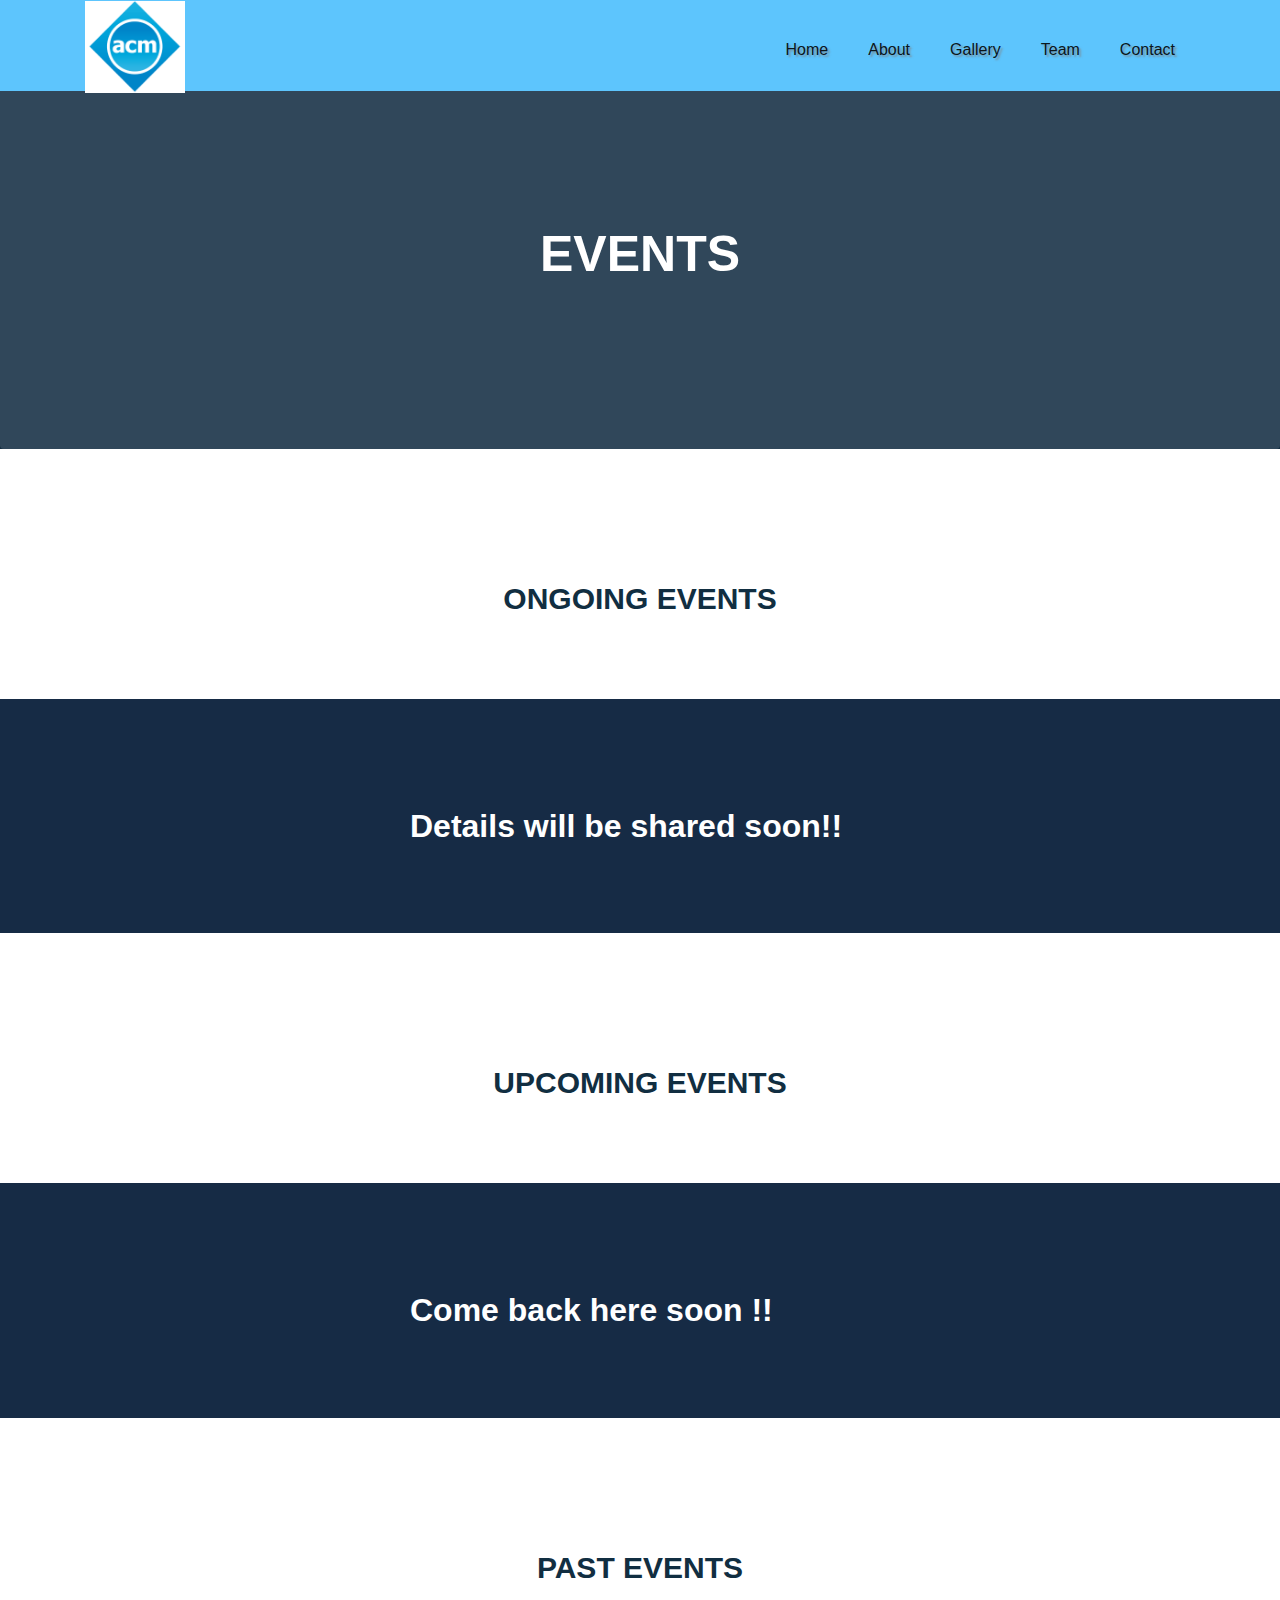
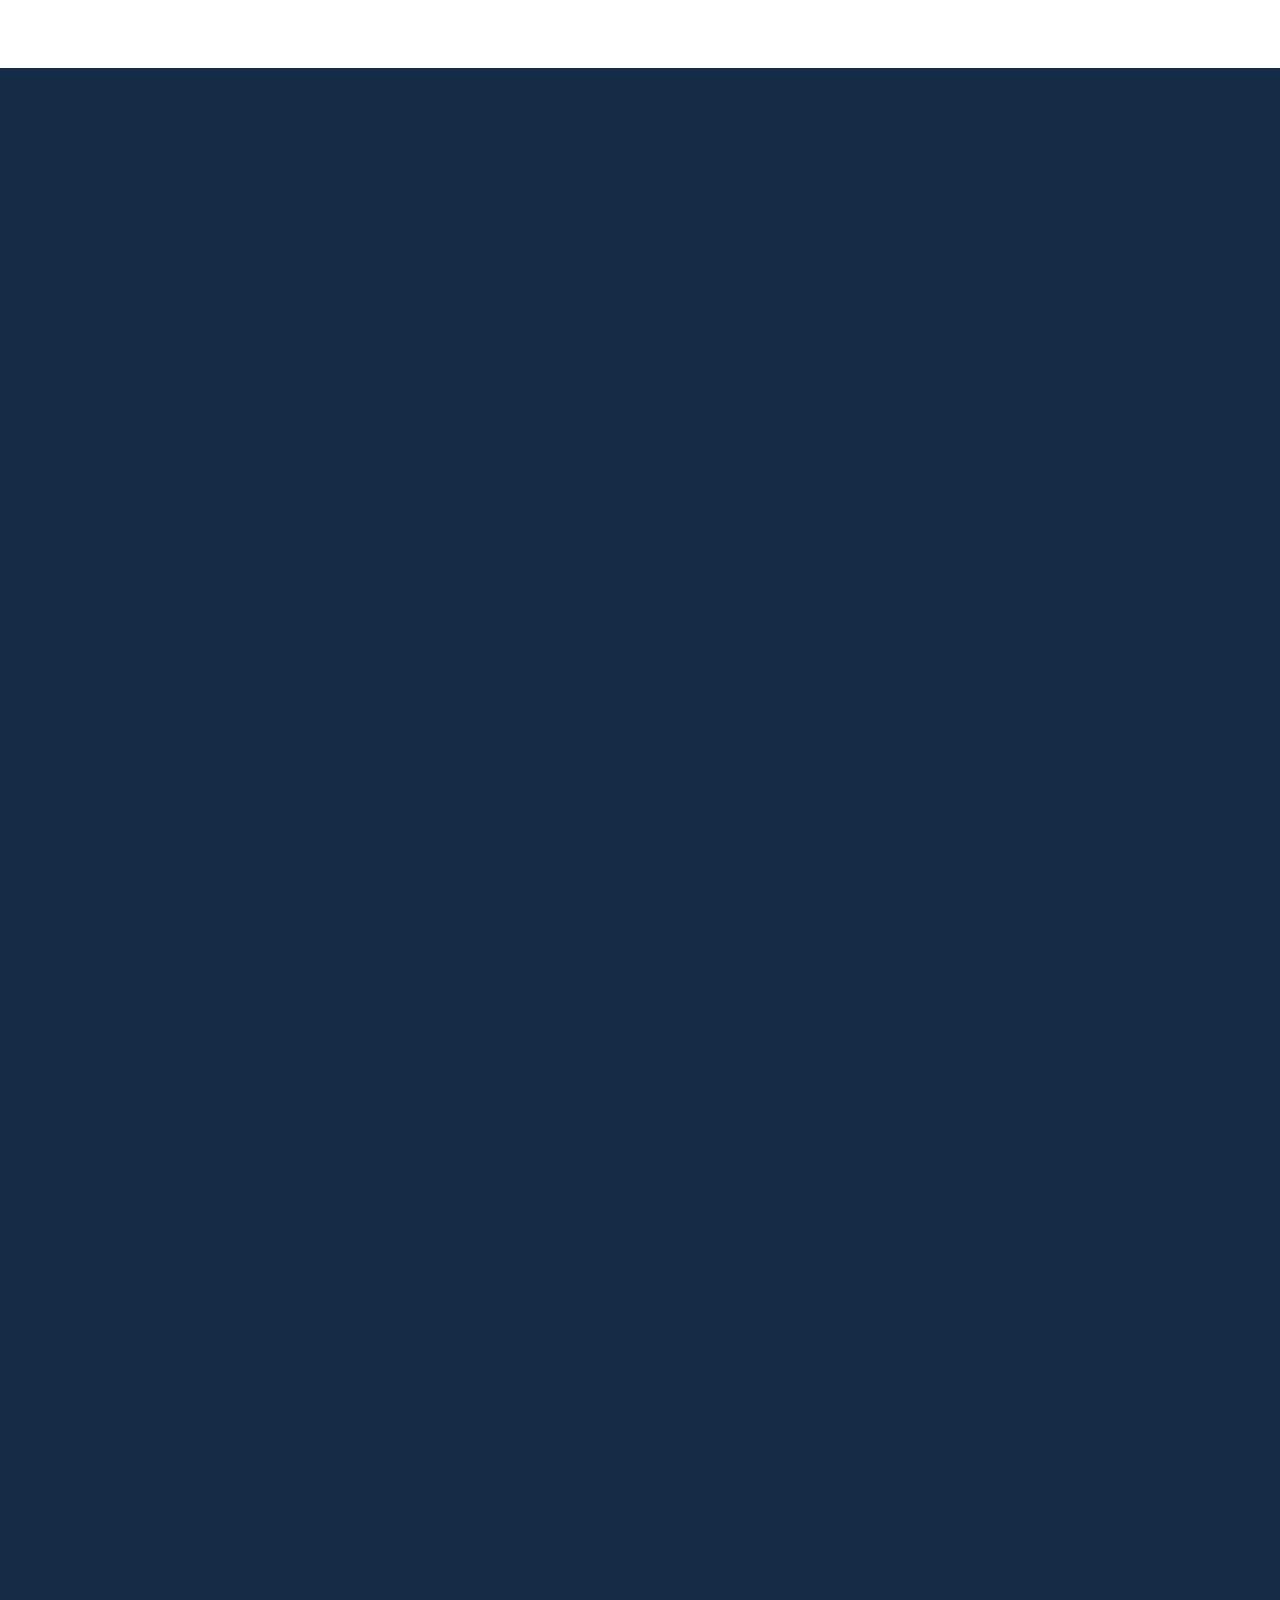
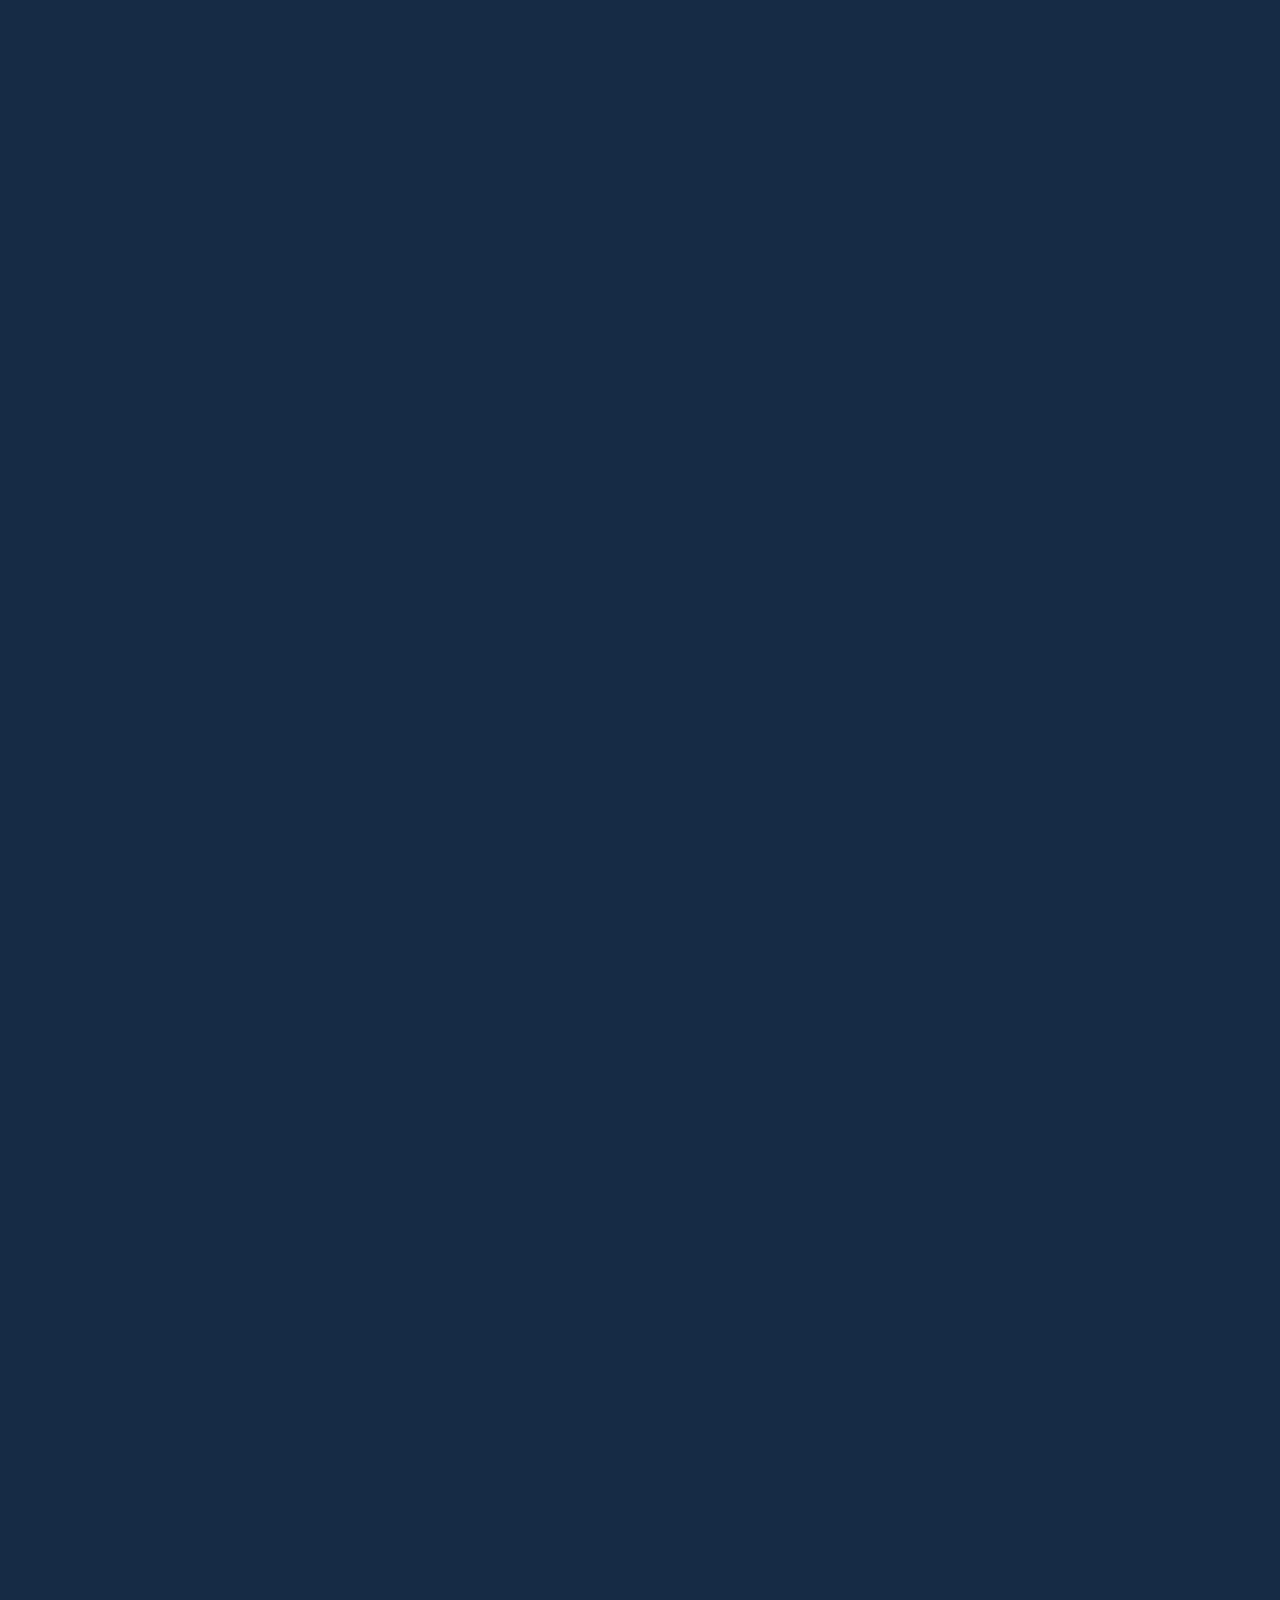
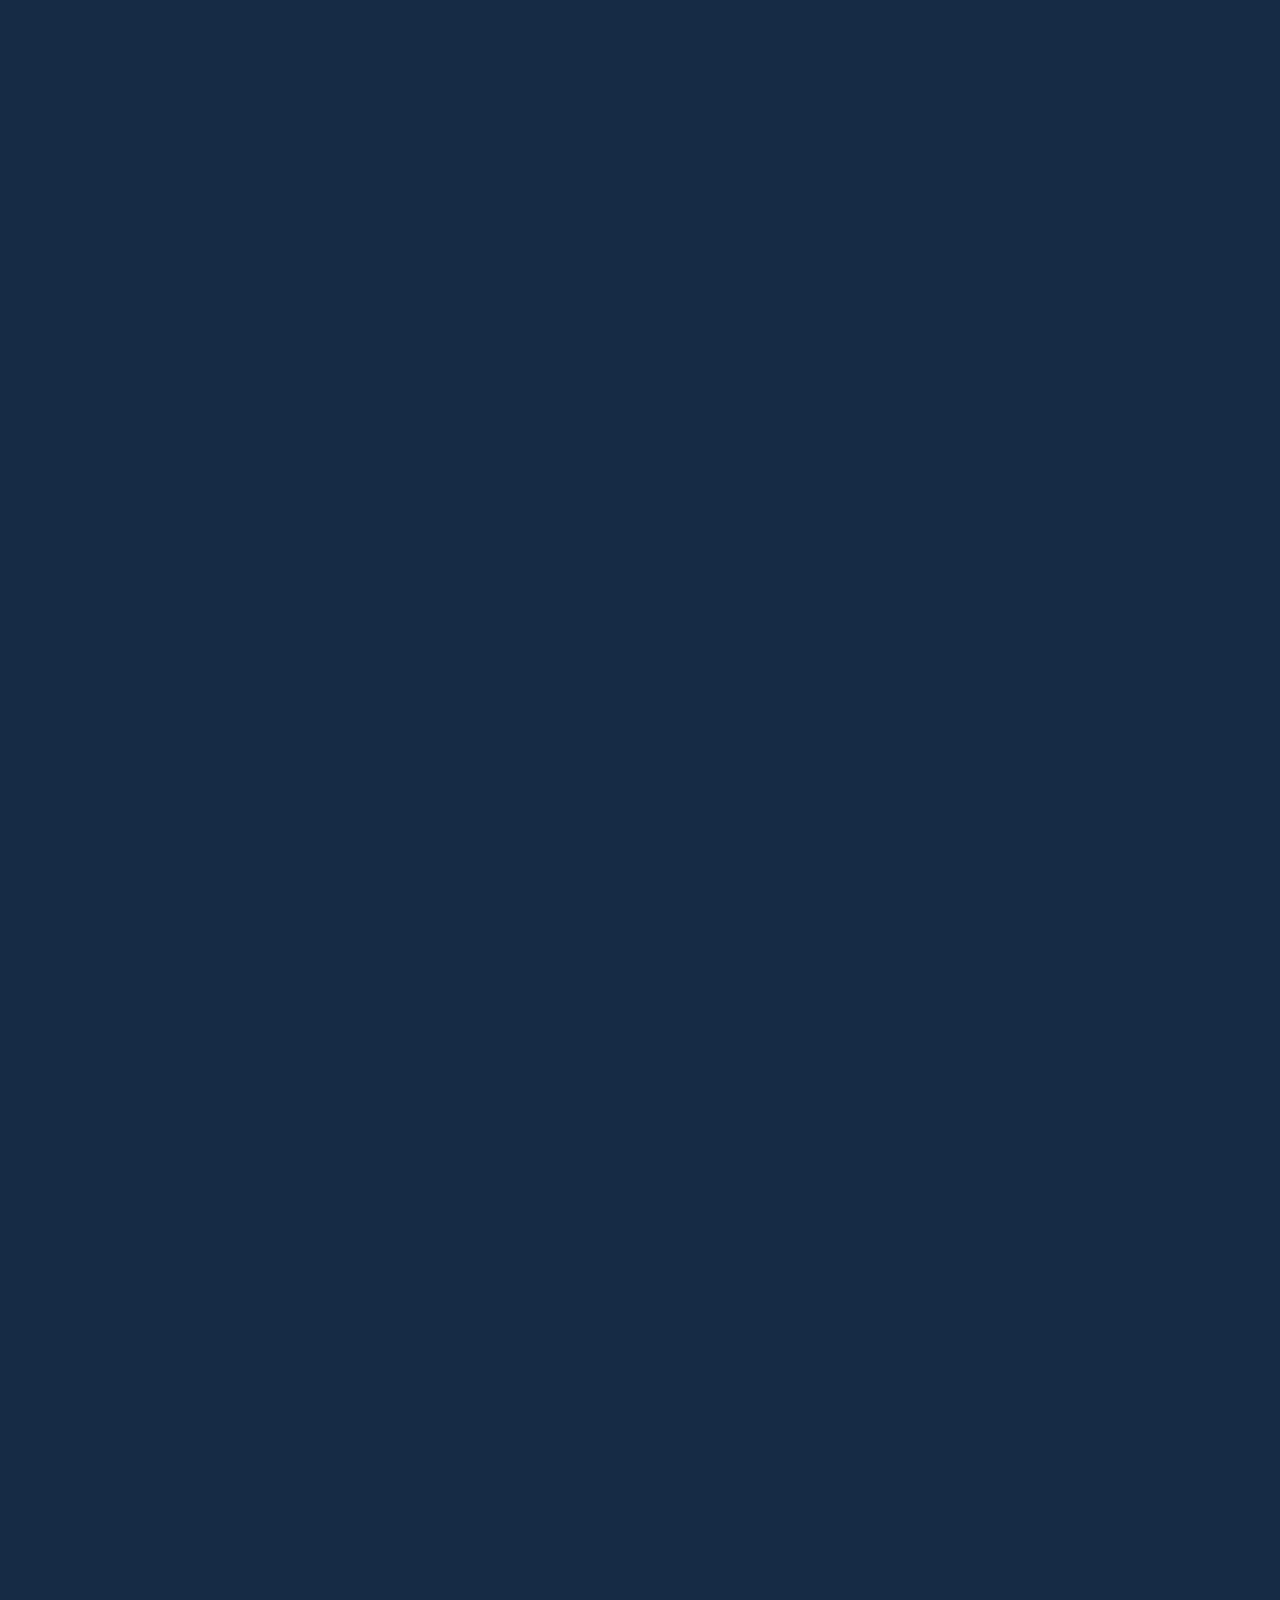
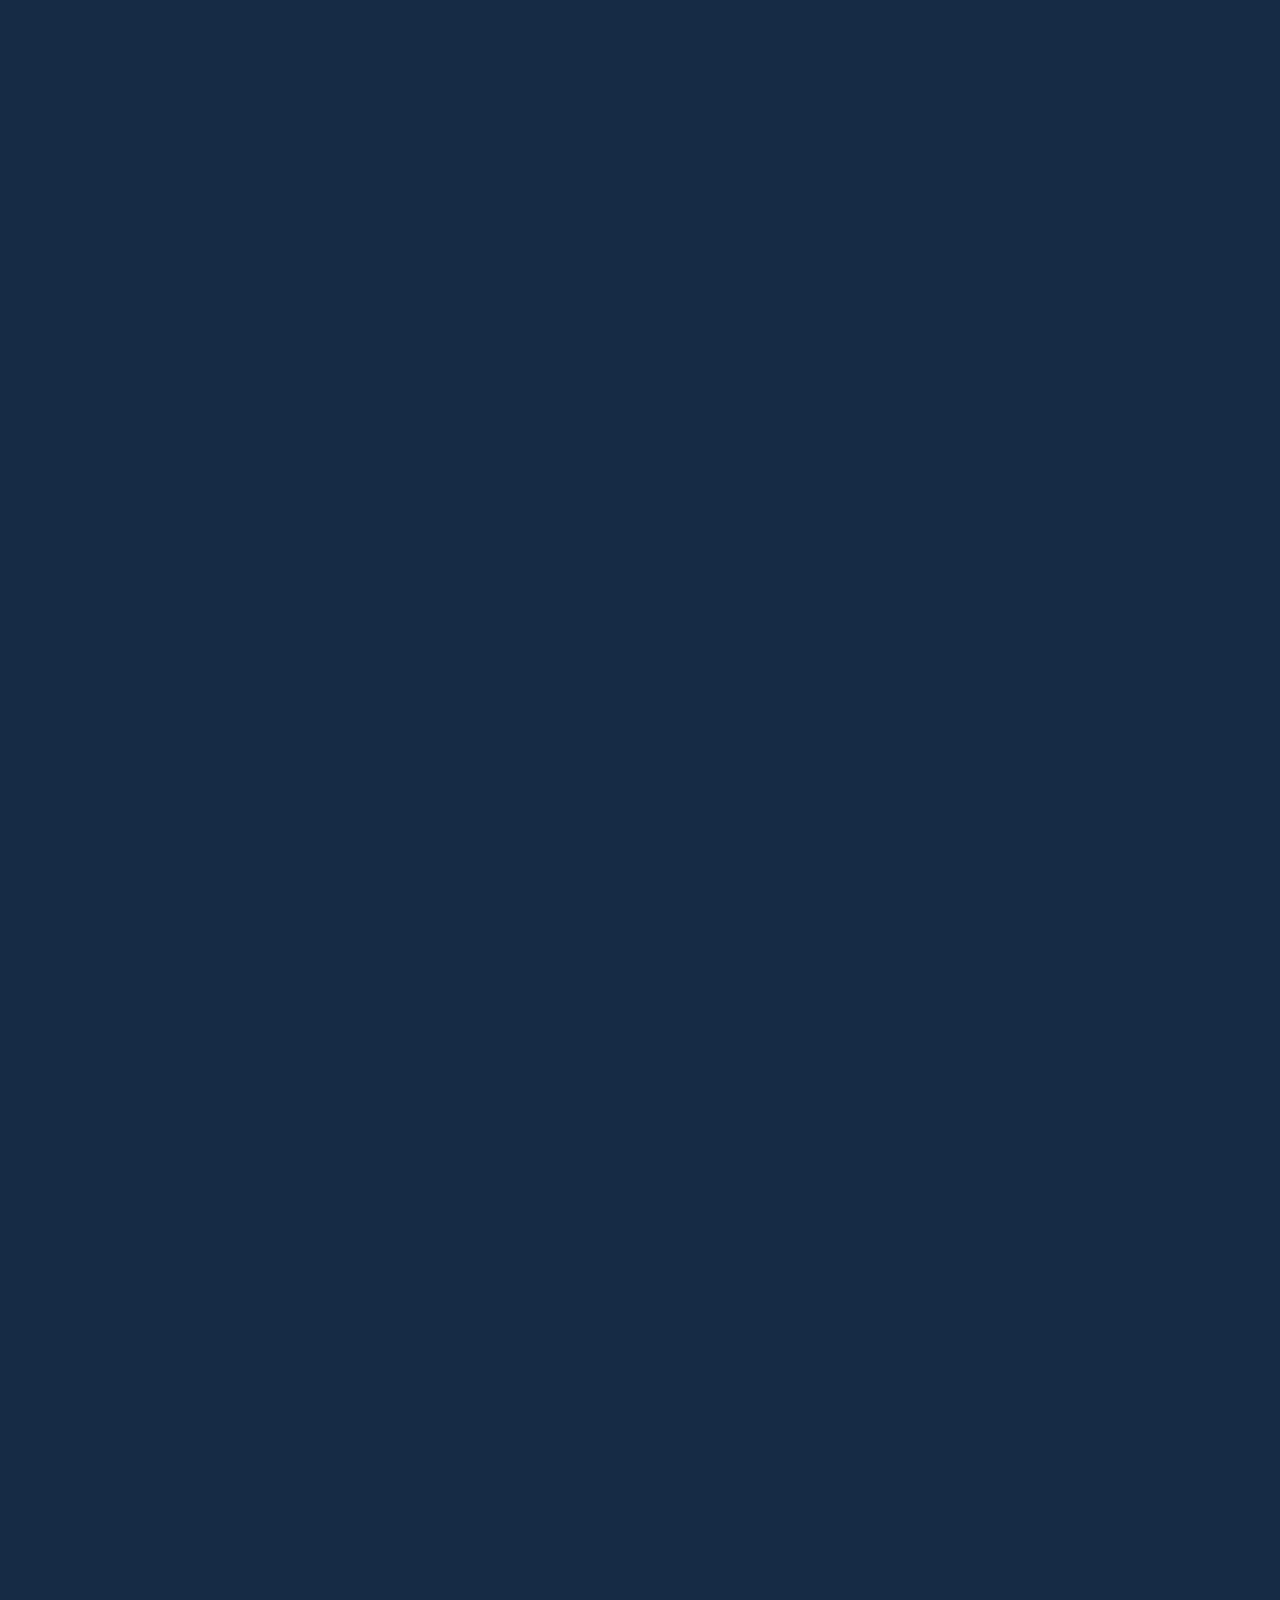
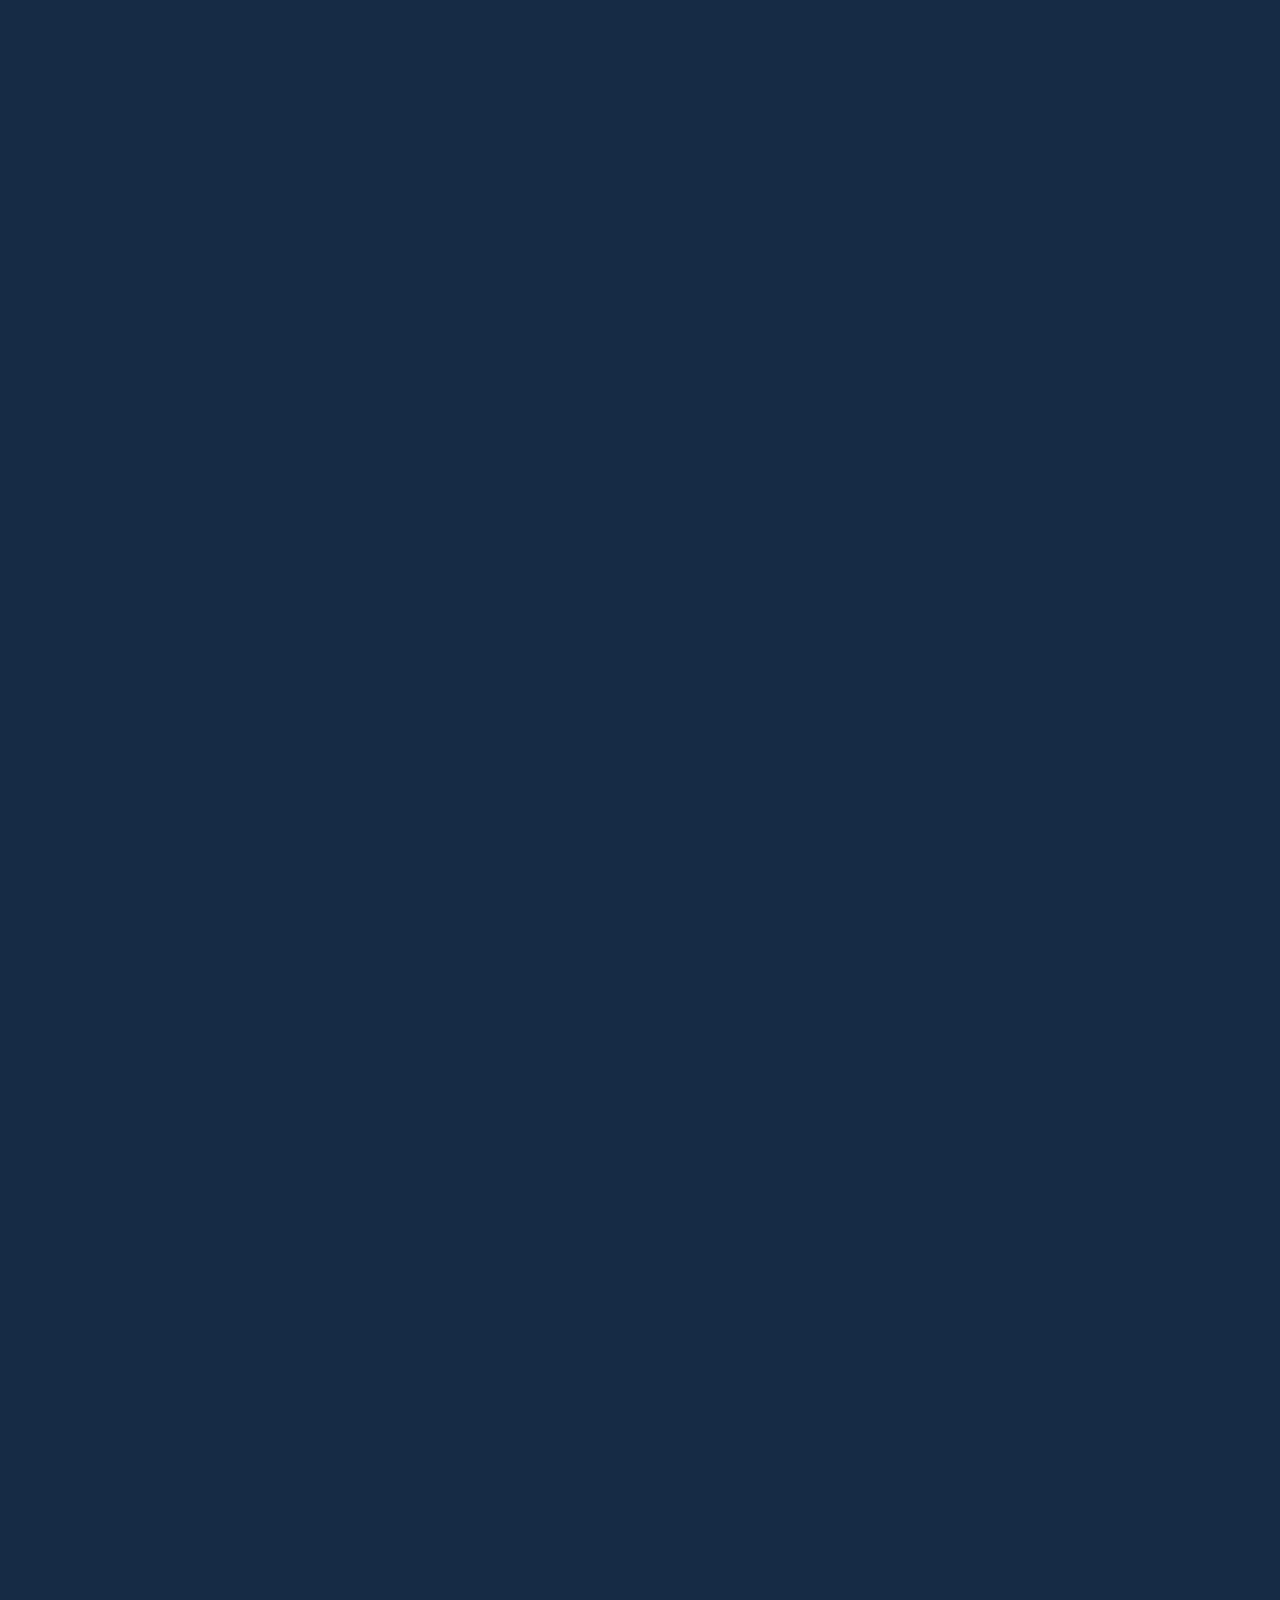
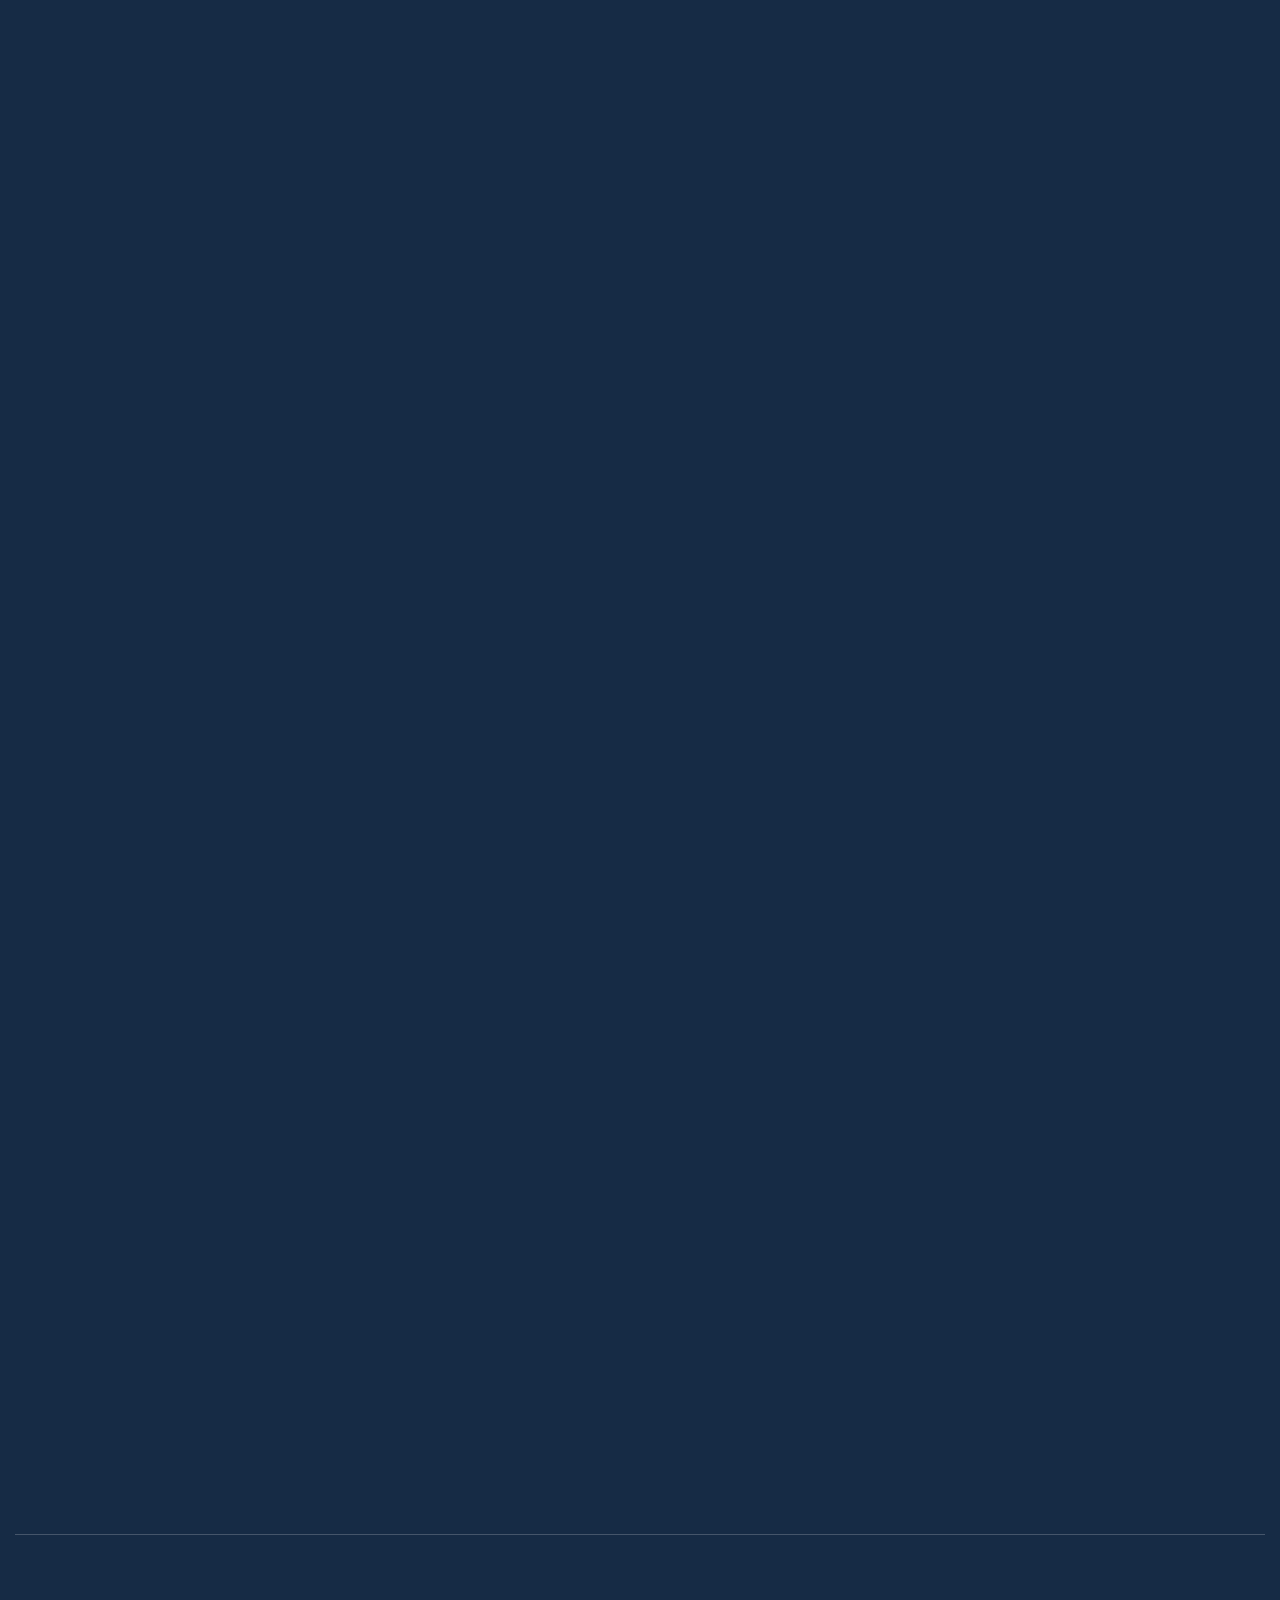
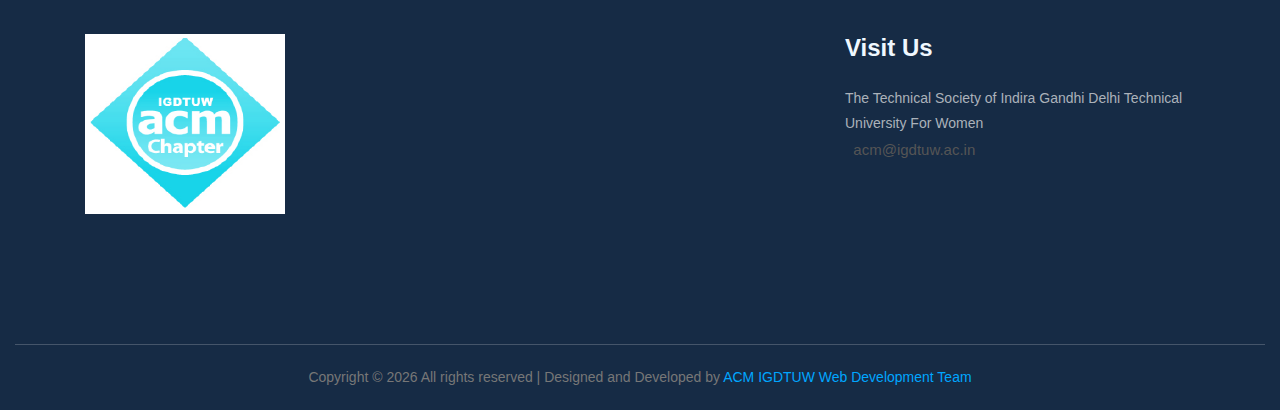
==== index.html @ 478fdb27 "Add files via upload" ====
<!DOCTYPE html>
<html lang="en">


<!-- Mirrored from upesacm.org/gallery.html by HTTrack Website Copier/3.x [XR&CO'2014], Wed, 17 Jun 2020 13:28:31 GMT -->

<!-- Mirrored from upesacm.org/gallery.html by HTTrack Website Copier/3.x [XR&CO'2014], Wed, 21 Oct 2020 15:49:49 GMT -->
<head>
    <title>ACM IGDTUW</title>
    <meta charset="utf-8">
    <link rel="icon" href="img/logoacm.png">
    <meta name="viewport" content="width=device-width, initial-scale=1, shrink-to-fit=no">

    <link href="https://fonts.googleapis.com/css?family=Quicksand:300,400,500,700,900" rel="stylesheet">
    <link rel="stylesheet" href="fonts/icomoon/style.css">

    <link rel="stylesheet" href="css/bootstrap.min.css">
    <link rel="stylesheet" href="css/magnific-popup.css">
    <link rel="stylesheet" href="css/jquery-ui.css">
    <link rel="stylesheet" href="css/owl.carousel.min.css">
    <link rel="stylesheet" href="css/owl.theme.default.min.css">

    <link rel="stylesheet" href="css/bootstrap-datepicker.css">

    <link rel="stylesheet" href="fonts/flaticon/font/flaticon.css">

    <link rel="stylesheet" href="css/aos.css">
    <link rel="stylesheet" href="css/fancybox.min.css">
    <link rel="stylesheet" href="css/style.css">
    <link rel="stylesheet" href="css/style-gallery.css">

</head>
<style>
    .navbar-light .navbar-nav .active>.nav-link {
        text-shadow: 2px 2px 2px #808080ba;
    }

    .cta_part {
        background-color: white;
    }

    .h2 {
        font-size: 36px;
    }
</style>

<body>


    <div class="site-wrap">

        <header class="main_menu home_menu" style="background-color: #5dc5fd; height: 91px">
            <div class="container">
                <div class="row align-items-center">
                    <div class="col-lg-12">
                        <nav class="navbar navbar-expand-lg navbar-light">
                            <a class="navbar-brand" href="index-2.html"> <img style="width:100px;display:block; " src="img/1.png" alt="logo"> </a>
                            <button class="navbar-toggler" type="button" data-toggle="collapse" data-target="#navbarSupportedContent" aria-controls="navbarSupportedContent" aria-expanded="false" aria-label="Toggle navigation">
                              <span class="navbar-toggler-icon"></span>
                          </button>

                            <div class="collapse navbar-collapse main-menu-item justify-content-end" id="navbarSupportedContent">
                                <ul class="navbar-nav">
                                    <li class="nav-item active ">
                                        <a class="nav-link" href="index-2.html">Home</a>
                                    </li>
                                    <li class="nav-item  active current">
                                        <a class="nav-link" href="about.html">About</a>
                                    </li>
                                    <li class="nav-item  active ">
                                        <a class="nav-link" href="gallery.html">Gallery</a>
                                    </li>

                                   <!--  <li class="nav-item active ">
                                        <a class="nav-link" target="_blank" href="http://blogflix.upesacm.org/">Blog</a>
                                    </li>
                                    <li class="nav-item active ">
                                        <a class="nav-link" target="_blank" href="csr/index.html">CSR</a>
                                    </li>
                                    <li class="nav-item active ">
                                        <a class="nav-link" target="_blank" href="https://acm-register-v2.herokuapp.com/">Membership</a>
                                    </li>
                                    <li class="nav-item active ">
                                        <a class="nav-link" target="_blank" href="http://prodigy.upesacm.org//">Prodigy</a>
                                    </li> -->
                                    <li class="nav-item active ">
                                        <a class="nav-link" href="team.html">Team</a>
                                    </li>
                                    <li class="nav-item active ">
                                        <a class="nav-link" href="contact.html">Contact</a>
                                    </li>
                                </ul>
                            </div>
                        </nav>
                    </div>
                </div>
            </div>
        </header>

        <section class="breadcrumb breadcrumb_bg3">
            <div class="container">
                <div class="row">
                    <div class="col-lg-12">
                        <div class="breadcrumb_iner text-center">
                            <div class="breadcrumb_iner_item">
                                <div class="events">
                                <h2>Events</h2>
                                <!-- <p>Home <span>//</span>Team</p> -->
                            </div>
                        </div>
                    </div>
                </div>
            </div>
        </section>

        <div class="site-mobile-menu">
            <div class="site-mobile-menu-header">
                <div class="site-mobile-menu-close mt-3">
                    <span class="icon-close2 js-menu-toggle"></span>
                </div>
            </div>
            <div class="site-mobile-menu-body"></div>
        </div>
<!--Ongoing events section header starts-->
        <section class="cta_part">
            <div class="container">
                <div class="row align-items-center">
                    <div class="col-lg-12">
                        <div class="cta_part_iner">
                            <div class="cta_part_text">
                                <h2>ONGOING EVENTS</h2>
                            </div>
                        </div>
                    </div>
                </div>
            </div>
        </section>
<!--Ongoing events section header ends-->
<!--Photos for ongoing events starts-->
        <main class="main-content">
            <div class="container-fluid photos">
                <div class="row align-items-stretch">
                   <div class = "ongo" align ="center">
                      <script type="text/javascript">
                           document.write("<b><font size ='6px' color = 'white'>Details will be shared soon!!</font></b>");
                      </script>
                    </div>
                </div>
            </div>
        </main>
<!--Photos for ongoing events ends-->
<!--upcoming events section header starts-->
        <section class="cta_part">
            <div class="container">
                <div class="row align-items-center">
                    <div class="col-lg-12">
                        <div class="cta_part_iner">
                            <div class="cta_part_text">
                                <h2>UPCOMING EVENTS</h2>
                            </div>
                        </div>
                    </div>
                </div>
            </div>
        </section>
<!--upcoming events section header ends-->
<!--Photos for upcoming events starts-->
        <main class="main-content">
            <div class="container-fluid photos">

                <div class="row align-items-stretch">
                  <div class = "ongo" align ="center">
                     <script type="text/javascript">
                          document.write("<b><font size ='6px' color = 'white'> Come back here soon !!</font></b>");
                     </script>
                   </div>
                </div>

            </div>
        </main>
<!--Photos for upcoming events ends-->
<!--past events section header starts-->
        <section class="cta_part">
            <div class="container">
                <div class="row align-items-center">
                    <div class="col-lg-12">
                        <div class="cta_part_iner">
                            <div class="cta_part_text">
                                <h2>PAST EVENTS</h2>
                            </div>
                        </div>
                    </div>
                </div>
            </div>
        </section>
        <!--past events section header ends-->
        <!-- Begin Past Events Photos -->
        <main class="main-content">
            <div class="container-fluid photos m-0 justify-content-center">

                <div class="row align-items-stretch">
                    <div class="col-6col-md-6 col-lg-3" data-aos="fade-up">
                        <a href="https://www.linkedin.com/posts/acm-student-chapter-igdtuw_christmas2020-fromhome-activity-6747930028627034112-cQ-K">
                            <img src="img/PE-25 Dec.jpeg" alt="Image" class="img-fluid  m-auto p-4 justify-content-center" style="width: auto; height: auto;" style="">
                            <div class="photo-text-more">
                                <span class="icon icon-search"></span>
                            </div>
                        </a>
                    </div>
                    <div class="col-6 col-md-6 col-lg-6" data-aos="fade-up" data-aos-delay="100">
                        <a href="https://www.linkedin.com/posts/acm-student-chapter-igdtuw_computerscience-week-programming-activity-6743457253388533760-L-i_" >
                            <img src="img/PE-13 Dec.jpeg" alt="Image" class="img-fluid  m-auto p-4 justify-content-center" style="width: auto; height: auto;">
                            <div class="photo-text-more">
                                <span class="icon icon-search"></span>
                            </div>
                        </a>
                    </div>
                    <div class="col-6 col-md-6 col-lg-3" data-aos="fade-up" data-aos-delay="200">
                        <a href="https://www.linkedin.com/posts/acm-student-chapter-igdtuw_sih2020-acmabrigdtuw-activity-6743132608365961216-z1DL">
                            <img src="img/PE-12 Dec.jpeg" alt="Image" class="img-fluid  m-auto p-4 justify-content-center" style="width: auto; height: auto;">
                            <div class="photo-text-more">
                                <span class="icon icon-search"></span>
                            </div>
                        </a>
                    </div>

                    <div class="coco612ol-md-6 col-lg-8" data-aos="fade-up">
                        <a href="https://www.linkedin.com/posts/acm-student-chapter-igdtuw_oneabrhourabrsession-activity-6742457863853142016-kqk7">
                            <img src="img/PE-11 Dec.jpeg" alt="Image" class="img-fluid  m-auto p-4 justify-content-center" style="width: auto; height: auto;">
                            <div class="photo-text-more">
                                <span class="icon icon-search"></span>
                            </div>
                        </a>
                    </div>
                    <div class="col-6 col-md-6 col-lg-4" data-aos="fade-up" data-aos-delay="100">
                        <a href="https://www.linkedin.com/posts/acm-student-chapter-igdtuw_hourofcode-activity-6742457135759712256-wUrg">
                            <img src="img/PE-10 Dec.jpeg" alt="Image" class="img-fluid  m-auto p-4 justify-content-center" style="width: auto; height: auto;">
                            <div class="photo-text-more">
                                <span class="icon icon-search"></span>
                            </div>
                        </a>
                    </div>

                    <div class="coco612ol-md-6 col-lg-6" data-aos="fade-up">
                       <a href="https://www.linkedin.com/posts/acm-student-chapter-igdtuw_hourofcode-computerscience-competitiveprogramming-activity-6741641668052758528-hk-k">
                            <img src="img/PE-9 Dec.jpeg" alt="Image" class="img-fluid  m-auto p-4 justify-content-center" style="width: auto; height: auto;">
                            <div class="photo-text-more">
                                <span class="icon icon-search"></span>
                            </div>
                        </a>
                    </div>
                    <div class="col-6 col-md-6 col-lg-6" data-aos="fade-up" data-aos-delay="100">
                        <a href="https://www.linkedin.com/posts/acm-student-chapter-igdtuw_cybersecurity-infosec-informationsecurity-activity-6741640837362434048-gzqF">
                            <img src="img/PE-8 Dec.jpeg" alt="Image" class="img-fluid  m-auto p-4 justify-content-center" style="width: auto; height: auto;">
                            <div class="photo-text-more">
                                <span class="icon icon-search"></span>
                            </div>
                        </a>
                    </div>
                    <div class="col-6 col-md-6 col-lg-6" data-aos="fade-up" data-aos-delay="100">
                        <a href="https://www.linkedin.com/posts/acm-student-chapter-igdtuw_gsoc-opensource-acmigdtuw-activity-6725024820951613440-GJEC">
                            <img src="img/PE-24 Oct.jpeg" alt="Image" class="img-fluid  m-auto p-4 justify-content-center" style="width: auto; height: auto;">
                            <div class="photo-text-more">
                                <span class="icon icon-search"></span>
                            </div>
                        </a>
                    </div>
                    <div class="col-6 col-md-6 col-lg-6" data-aos="fade-up" data-aos-delay="100">
                        <a href="https://www.linkedin.com/posts/acm-student-chapter-igdtuw_opensource-meetup-hacktoberfest2020-activity-6719241976035766272-OTEG">
                            <img src="img/PE-8 Oct.jpeg" alt="Image" class="img-fluid  m-auto p-4 justify-content-center" style="width: auto; height: auto;">
                            <div class="photo-text-more">
                                <span class="icon icon-search"></span>
                            </div>
                        </a>
                    </div>
                    <div class="col-12 col-md-6 col-lg-6" data-aos="fade-up" data-aos-delay="100">
                        <a href="https://www.linkedin.com/posts/acm-student-chapter-igdtuw_opensource-hacktoberfest-development-activity-6718895198128156672-m2KO">
                            <img src="img/PE-open source series.jpeg" alt="Ima style="width: auto; height: auto;"ge" class="img-fluid  m-auto p-4 justify-content-center">
                            <div class="photo-text-more">
                                <span class="icon icon-search"></span>
                            </div>
                        </a>
                    </div>
                    <div class="col-6 col-md-6 col-lg-6" data-aos="fade-up" data-aos-delay="100">
                        <a href="https://www.linkedin.com/posts/acm-student-chapter-igdtuw_machinelearning-pythonprogramming-activity-6716357570631651331-p_e7">
                            <img src="img/PE-30 Sep.jpeg" alt="Image" class="img-fluid  m-auto p-4 justify-content-center" style="width: auto; height: auto;">
                            <div class="photo-text-more">
                                <span class="icon icon-search"></span>
                            </div>
                        </a>
                    </div>
                    <div class="col-6 col-md-6 col-lg-6" data-aos="fade-up" data-aos-delay="100">
                        <a href="https://www.linkedin.com/posts/acm-student-chapter-igdtuw_presenting-the-next-keynote-talk-in-the-acm-activity-6687600181514444800-uRfA">
                            <img src="img/PE-11 July.jpeg" alt="Image" class="img-fluid  m-auto p-4 justify-content-center" style="width: auto; height: auto;">
                            <div class="photo-text-more">
                                <span class="icon icon-search"></span>
                            </div>
                        </a>
                    </div>
                    <div class="col-6 col-md-6 col-lg-6" data-aos="fade-up" data-aos-delay="100">
                        <a href="https://www.linkedin.com/posts/acm-student-chapter-igdtuw_join-us-for-our-next-expert-lecture-as-a-activity-6687240091728982016-VmU2">
                            <img src="img/PE-10 July.jpeg" alt="Image" class="img-fluid  m-auto p-4 justify-content-center" style="width: auto; height: auto;">
                            <div class="photo-text-more">
                                <span class="icon icon-search"></span>
                            </div>
                        </a>
                    </div>
                    <div class="col-6 col-md-6 col-lg-6" data-aos="fade-up" data-aos-delay="100">
                        <a href="https://www.linkedin.com/posts/acm-student-chapter-igdtuw_acm-acmabrigdtuw-summer-activity-6687012647805739008-_ZUg">
                            <img src="img/PE-10 July-1.jpeg" alt="Image" class="img-fluid  m-auto p-4 justify-content-center" style="width: auto; height: auto;">
                            <div class="photo-text-more">
                                <span class="icon icon-search"></span>
                            </div>
                        </a>
                    </div>

                    <div class="col-6 col-md-6 col-lg-6" data-aos="fade-up" data-aos-delay="100">
                        <a href="https://www.linkedin.com/posts/acm-student-chapter-igdtuw_acm-machinelearning-experttalks-activity-6685092993717854208--igK">
                            <img src="img/PE-4 July.jpeg" alt="Image" class="img-fluid  m-auto p-4 justify-content-center" style="width: auto; height: auto;">
                            <div class="photo-text-more">
                                <span class="icon icon-search"></span>
                            </div>
                        </a>
                    </div>
                    <div class="col-6 col-md-6 col-lg-6" data-aos="fade-up" data-aos-delay="100">
                        <a href="https://www.linkedin.com/posts/acm-student-chapter-igdtuw_sanskrit-computers-machinelearning-activity-6684866936414752768--jEF">
                            <img src="img/PE-4 July-1.jpeg" alt="Image" class="img-fluid  m-auto p-4 justify-content-center" style="width: auto; height: auto;">
                            <div class="photo-text-more">
                                <span class="icon icon-search"></span>
                            </div>
                        </a>
                    </div>
                    <div class="col-6 col-md-6 col-lg-6" data-aos="fade-up" data-aos-delay="100">
                        <a href="https://www.linkedin.com/posts/acm-student-chapter-igdtuw_acm-machinelearning-research-activity-6684686693393584128-UtF4">
                            <img src="img/PE-3 July.jpeg" alt="Image" class="img-fluid  m-auto p-4 justify-content-center" style="width: auto; height: auto;">
                            <div class="photo-text-more">
                                <span class="icon icon-search"></span>
                            </div>
                        </a>
                    </div>
                    <div class="col-6 col-md-6 col-lg-6" data-aos="fade-up" data-aos-delay="100">
                        <a href="https://www.linkedin.com/posts/acm-student-chapter-igdtuw_machinelearning-datascience-reinforcementlearning-activity-6683986226283905024-YUCX">
                            <img src="img/PE-1 July.jpeg" alt="Image" class="img-fluid  m-auto p-4 justify-content-center" style="width: auto; height: auto;">
                            <div class="photo-text-more">
                                <span class="icon icon-search"></span>
                            </div>
                        </a>
                    </div>
                    <div class="col-6 col-md-6 col-lg-6" data-aos="fade-up" data-aos-delay="100">
                        <a href="https://www.linkedin.com/posts/acm-student-chapter-igdtuw_all-keynote-precog-activity-6680495115959644160-DV8H">
                            <img src="img/PE-22 June-1.jpeg" alt="Image" class="img-fluid  m-auto p-4 justify-content-center" style="width: auto; height: auto;">
                            <div class="photo-text-more">
                                <span class="icon icon-search"></span>
                            </div>
                        </a>
                    </div>
                    <div class="col-6 col-md-6 col-lg-6" data-aos="fade-up" data-aos-delay="100">
                        <a href="https://www.linkedin.com/posts/acm-student-chapter-igdtuw_day6-acmigdtuw-ai-activity-6680749800633319424-pTVe">
                            <img src="img/PE-22 June.jpeg" alt="Image" class="img-fluid  m-auto p-4 justify-content-center" style="width: auto; height: auto;">
                            <div class="photo-text-more">
                                <span class="icon icon-search"></span>
                            </div>
                        </a>
                    </div>
                    <div class="col-6 col-md-6 col-lg-6" data-aos="fade-up" data-aos-delay="100">
                        <a href="https://www.linkedin.com/posts/acm-student-chapter-igdtuw_acmigdtuw-ai-datascience-activity-6679690689690902528-_Mb7">
                            <img src="img/PE-19 June.jpeg" alt="Image" class="img-fluid  m-auto p-4 justify-content-center" style="width: auto; height: auto;">
                            <div class="photo-text-more">
                                <span class="icon icon-search"></span>
                            </div>
                        </a>
                    </div>
                    <div class="col-6 col-md-6 col-lg-6" data-aos="fade-up" data-aos-delay="100">
                        <a href="https://www.linkedin.com/posts/acm-student-chapter-igdtuw_igdtuw-acm-acmstudentchapter-activity-6654092076352921600-9NpX">
                            <img src="img/PE-15 April.jpeg" alt="Image" class="img-fluid  m-auto p-4 justify-content-center" style="width: auto; height: auto;">
                            <div class="photo-text-more">
                                <span class="icon icon-search"></span>
                            </div>
                        </a>
                    </div>
                    <div class="col-6 col-md-6 col-lg-6" data-aos="fade-up" data-aos-delay="100">
                        <a href="https://www.linkedin.com/posts/acm-student-chapter-igdtuw_igdtuw-acm-acmstudentchapter-activity-6653911447652925440-Ksoh">
                            <img src="img/PE-14 April.jpeg" alt="Image" class="img-fluid  m-auto p-4 justify-content-center" style="width: auto; height: auto;">
                            <div class="photo-text-more">
                                <span class="icon icon-search"></span>
                            </div>
                        </a>
                    </div>
                    <div class="col-6 col-md-6 col-lg-6" data-aos="fade-up" data-aos-delay="100">
                        <a href="https://www.linkedin.com/posts/acm-student-chapter-igdtuw_igdtuw-acm-acmstudentchapter-activity-6654276466425061376-8Dx5">
                            <img src="img/PE-Advaya 20.jpeg" alt="Image" class="img-fluid  m-auto p-4 justify-content-center" style="width: auto; height: auto;">
                            <div class="photo-text-more">
                                <span class="icon icon-search"></span>
                            </div>
                        </a>
                    </div>
                    <div class="col-6 col-md-6 col-lg-6" data-aos="fade-up" data-aos-delay="100">
                        <a href="https://www.linkedin.com/posts/acm-student-chapter-igdtuw_infosecgirls-meetup-igdtuw-activity-6635558351231119360-RR_N">
                            <img src="img/PE-22 Feb.jpeg" alt="Image" class="img-fluid  m-auto p-4 justify-content-center" style="width: auto; height: auto;">
                            <div class="photo-text-more">
                                <span class="icon icon-search"></span>
                            </div>
                        </a>
                    </div>
                    <div class="col-6 col-md-6 col-lg-6" data-aos="fade-up" data-aos-delay="100">
                        <a href="https://www.linkedin.com/posts/acm-student-chapter-igdtuw_acm-igdtuw-acmstudentchapter-activity-6635548548593213440-1iTO">
                            <img src="img/PE-19 Feb.jpeg" alt="Image" class="img-fluid  m-auto p-4 justify-content-center" style="width: auto; height: auto;">
                            <div class="photo-text-more">
                                <span class="icon icon-search"></span>
                            </div>
        </a>
                    </div>
                </div>

            </div>
        </main>
        <!-- End Past Events Photos -->


        <!-- footer part start-->
        <footer class="footer-area">
            <div class="container-fluid">
                <div class="row">
                    <div class="col-lg-12">
                        <div class="copyright_part_text text-center" style="margin-top: -100px;">
                        </div>
                    </div>
                </div>
            </div>
            <div class="container">
                <div class="row justify-content-between">
                    <div class="col-sm-6 col-md-6 col-xl-3">
                        <div class="single-footer-widget footer_1">
                            <a href="#"> <img src="img/ACM IGDTUW Student Chapter.png" style="height: 180px; width: 200px" alt="ACM IGTDUW"> </a>

                        </div>
                    </div>
                    <div class="col-sm-6 col-md-6 col-xl-4">
                        <div class="single-footer-widget footer_2">
                            <p style="color:aliceblue">
                                <h4 style="color:aliceblue">Visit Us</h4>
                        <p class="text">The Technical Society of Indira Gandhi Delhi Technical University For Women</p>
                        <ul class="list-unstyled">
                            <li><a href="mailto: synergy@igdtuw.ac.in"><span class="icon icon-envelope">&nbsp acm@igdtuw.ac.in</span></a></li>
                        </ul>

                        </ul>
                        <br>

                            </p>
                            <div class="social_icon">
                                <a href="https://www.facebook.com/upesacm/"> <i class="ti-facebook"></i> </a>
                                <a href="https://twitter.com/upesacm?lang=en"> <i class="ti-twitter-alt"></i> </a>
                                <a href="https://www.instagram.com/upesacm/?hl=en"> <i class="ti-instagram"></i> </a>

                                <a href="https://www.youtube.com/channel/UCaUFOX5cSycV23KhG_WEsag"> <i class="fab fa-youtube"></i></a>
                            </div>
                        </div>
                    </div>
                   <!--  <div class="col-sm-12 col-md-8 col-xl-3">
                        <div class="single-footer-widget footer_3">
                            <h4>Instagram</h4>
                            <div class="footer_img">
                                <div class="single_footer_img">
                                    <img src="img/instagram/happyfathersday.html" alt="">
                                    <a href="https://www.instagram.com/upesacm/" target="_blank"><i class="ti-instagram"></i></a>
                                </div>
                                <div class="single_footer_img">
                                    <img src="img/instagram/Capture.jpg" alt="">
                                    <a href="https://www.instagram.com/upesacm/" target="_blank"><i class="ti-instagram"></i></a>
                                </div>
                                <div class="single_footer_img">
                                    <img src="img/instagram/worldenviromentday.jpg" alt="">
                                    <a href="https://www.instagram.com/upesacm/" target="_blank"><i class="ti-instagram"></i></a>
                                </div>
                                <div class="single_footer_img">
                                    <img src="img/instagram/prodigy1.jpg" alt="">
                                    <a href="https://www.instagram.com/upesacm/" target="_blank"><i class="ti-instagram"></i></a>
                                </div>
                                <div class="single_footer_img">
                                    <img src="img/instagram/intelworkshop.html" alt="">
                                    <a href="https://www.instagram.com/upesacm/" target="_blank"><i class="ti-instagram"></i></a>
                                </div>
                                <div class="single_footer_img">
                                    <img src="img/instagram/prodigy2.html" alt="">
                                    <a href="https://www.instagram.com/upesacm/" target="_blank"><i class="ti-instagram"></i></a>
                                </div>
                            </div>
                        </div>
                    </div> -->
                </div>

            </div>
            <div class="container-fluid">
                <div class="row">
                    <div class="col-lg-12">
                        <div class="copyright_part_text text-center">
                            <div class="row">
                                <div class="col-lg-12">
                                    <p class="footer-text m-0">
                                        Copyright &copy;
                                        <script>
                                            document.write(new Date().getFullYear());
                                        </script> All rights reserved | Designed and Developed by<a href="#"> ACM IGDTUW Web Development Team </a>
                                    </p>
                                </div>
                            </div>
                        </div>
                    </div>
                </div>
            </div>
        </footer>
        <!-- footer part end-->
    </div>
    <!-- .site-wrap -->

    <script src="js/jquery-3.3.1.min.js"></script>
    <script src="js/jquery-migrate-3.0.1.min.js"></script>
    <script src="js/jquery-ui.js"></script>
    <script src="js/popper.min.js"></script>
    <script src="js/bootstrap.min.js"></script>
    <script src="js/owl.carousel.min.js"></script>
    <script src="js/jquery.stellar.min.js"></script>
    <script src="js/jquery.countdown.min.js"></script>
    <script src="js/jquery.magnific-popup.min.js"></script>
    <script src="js/bootstrap-datepicker.min.js"></script>
    <script src="js/aos.js"></script>

    <script src="js/jquery.fancybox.min.js"></script>
    <script src="js/main.js"></script>
    <script src="js/custom.js"></script>

</body>


<!-- Mirrored from upesacm.org/gallery.html by HTTrack Website Copier/3.x [XR&CO'2014], Wed, 17 Jun 2020 13:29:03 GMT -->

<!-- Mirrored from upesacm.org/gallery.html by HTTrack Website Copier/3.x [XR&CO'2014], Wed, 21 Oct 2020 15:49:49 GMT -->
</html>
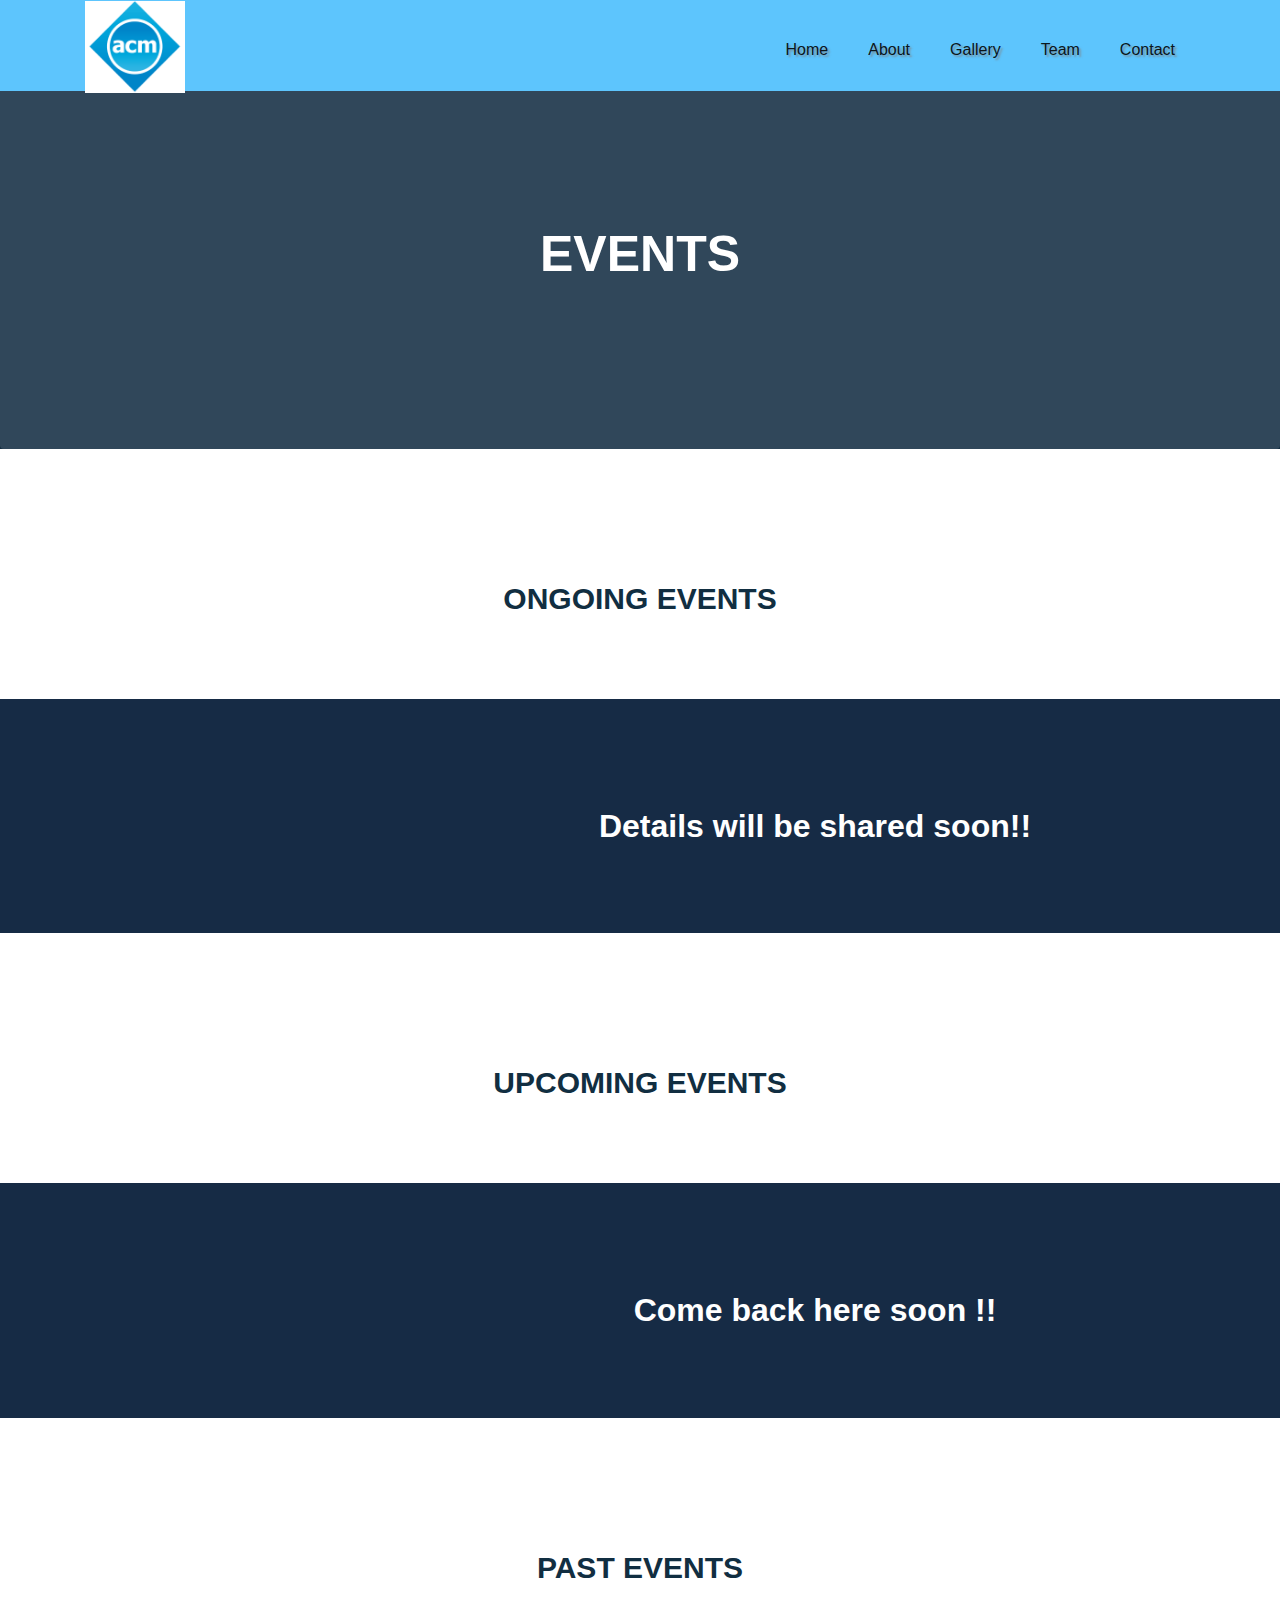
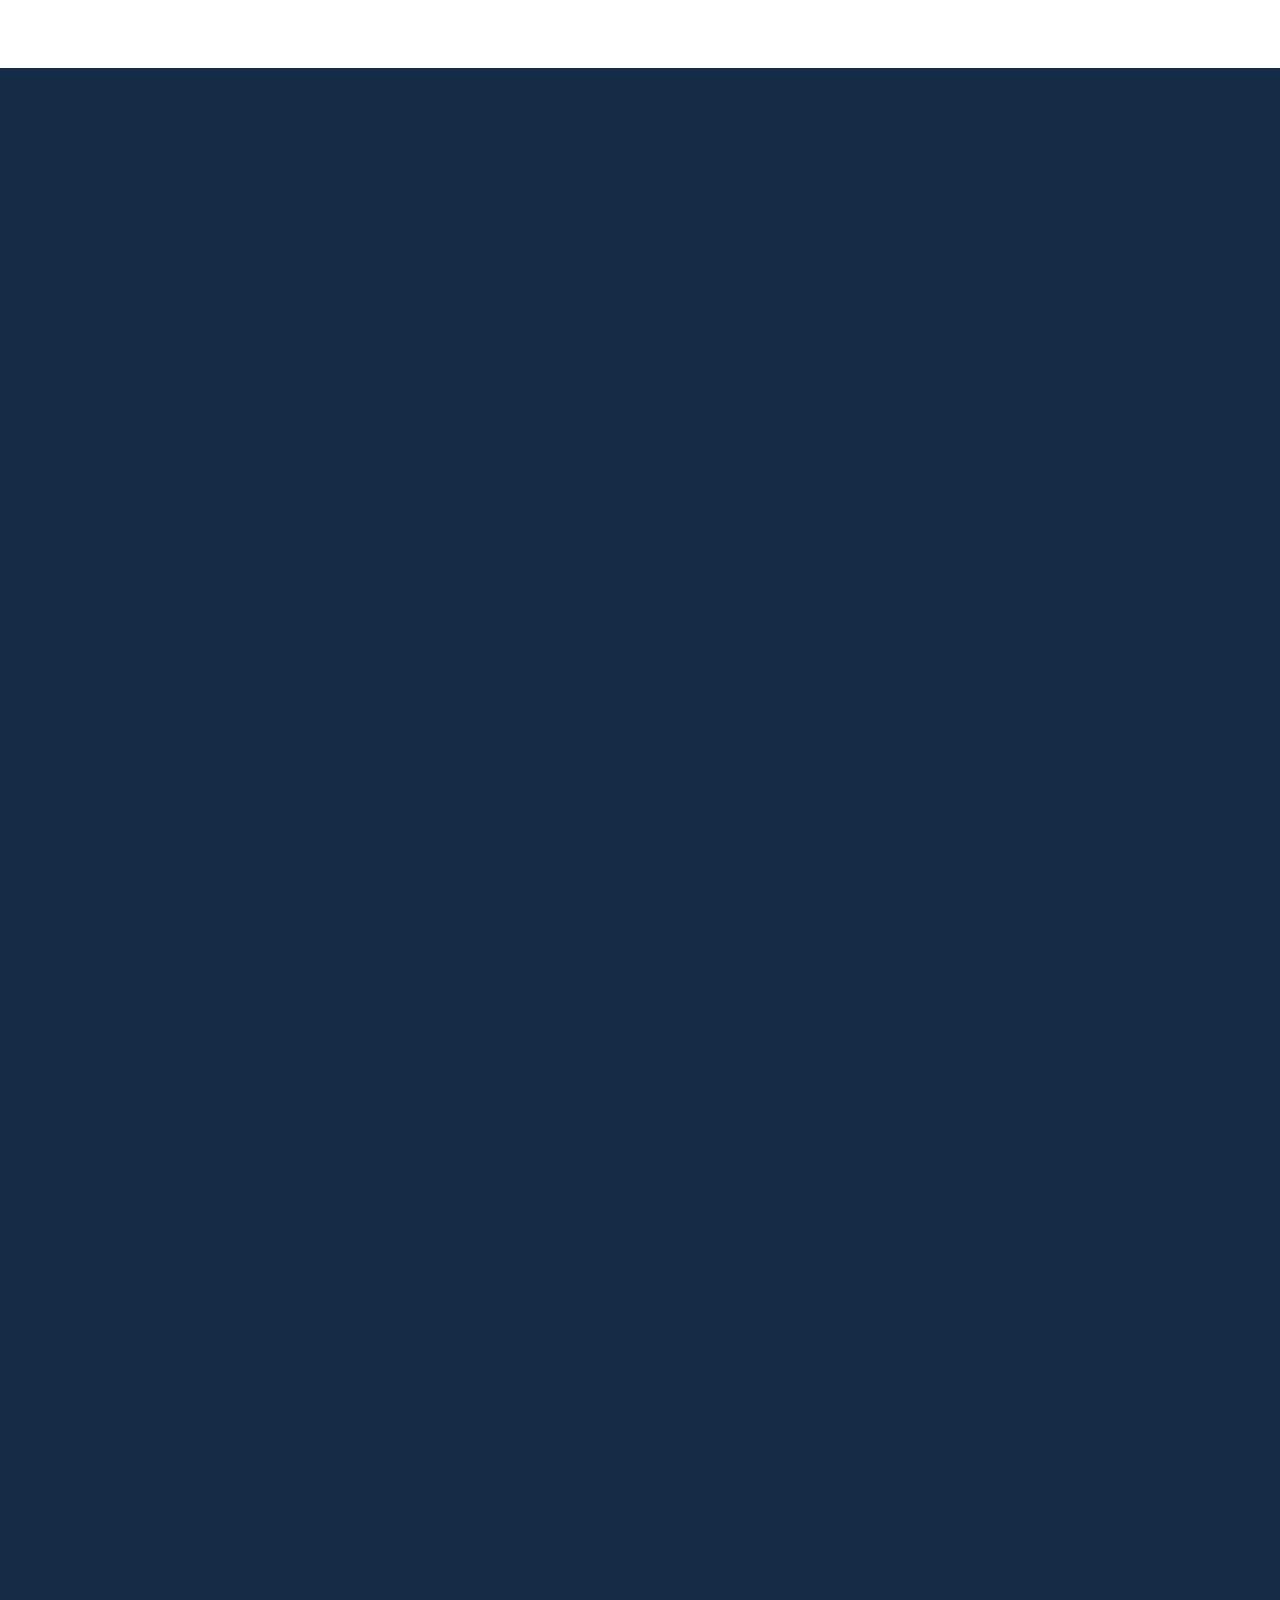
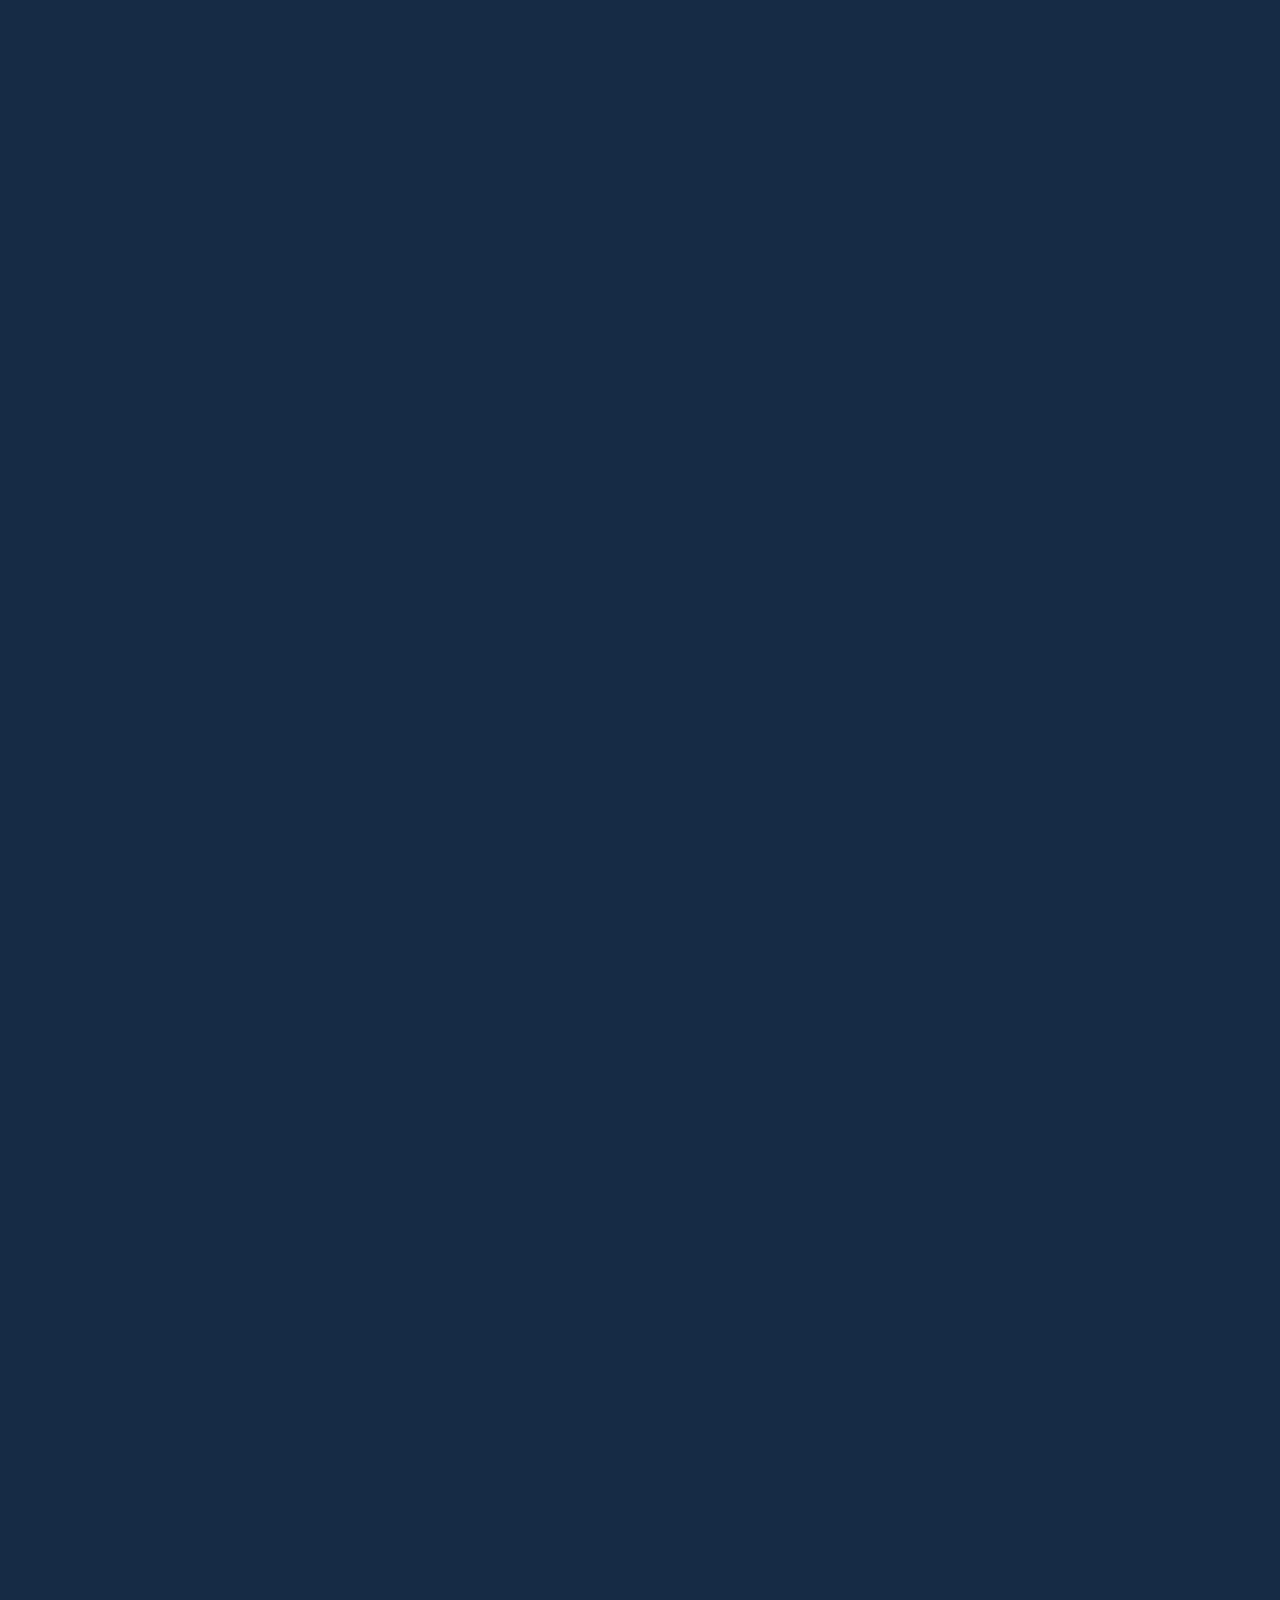
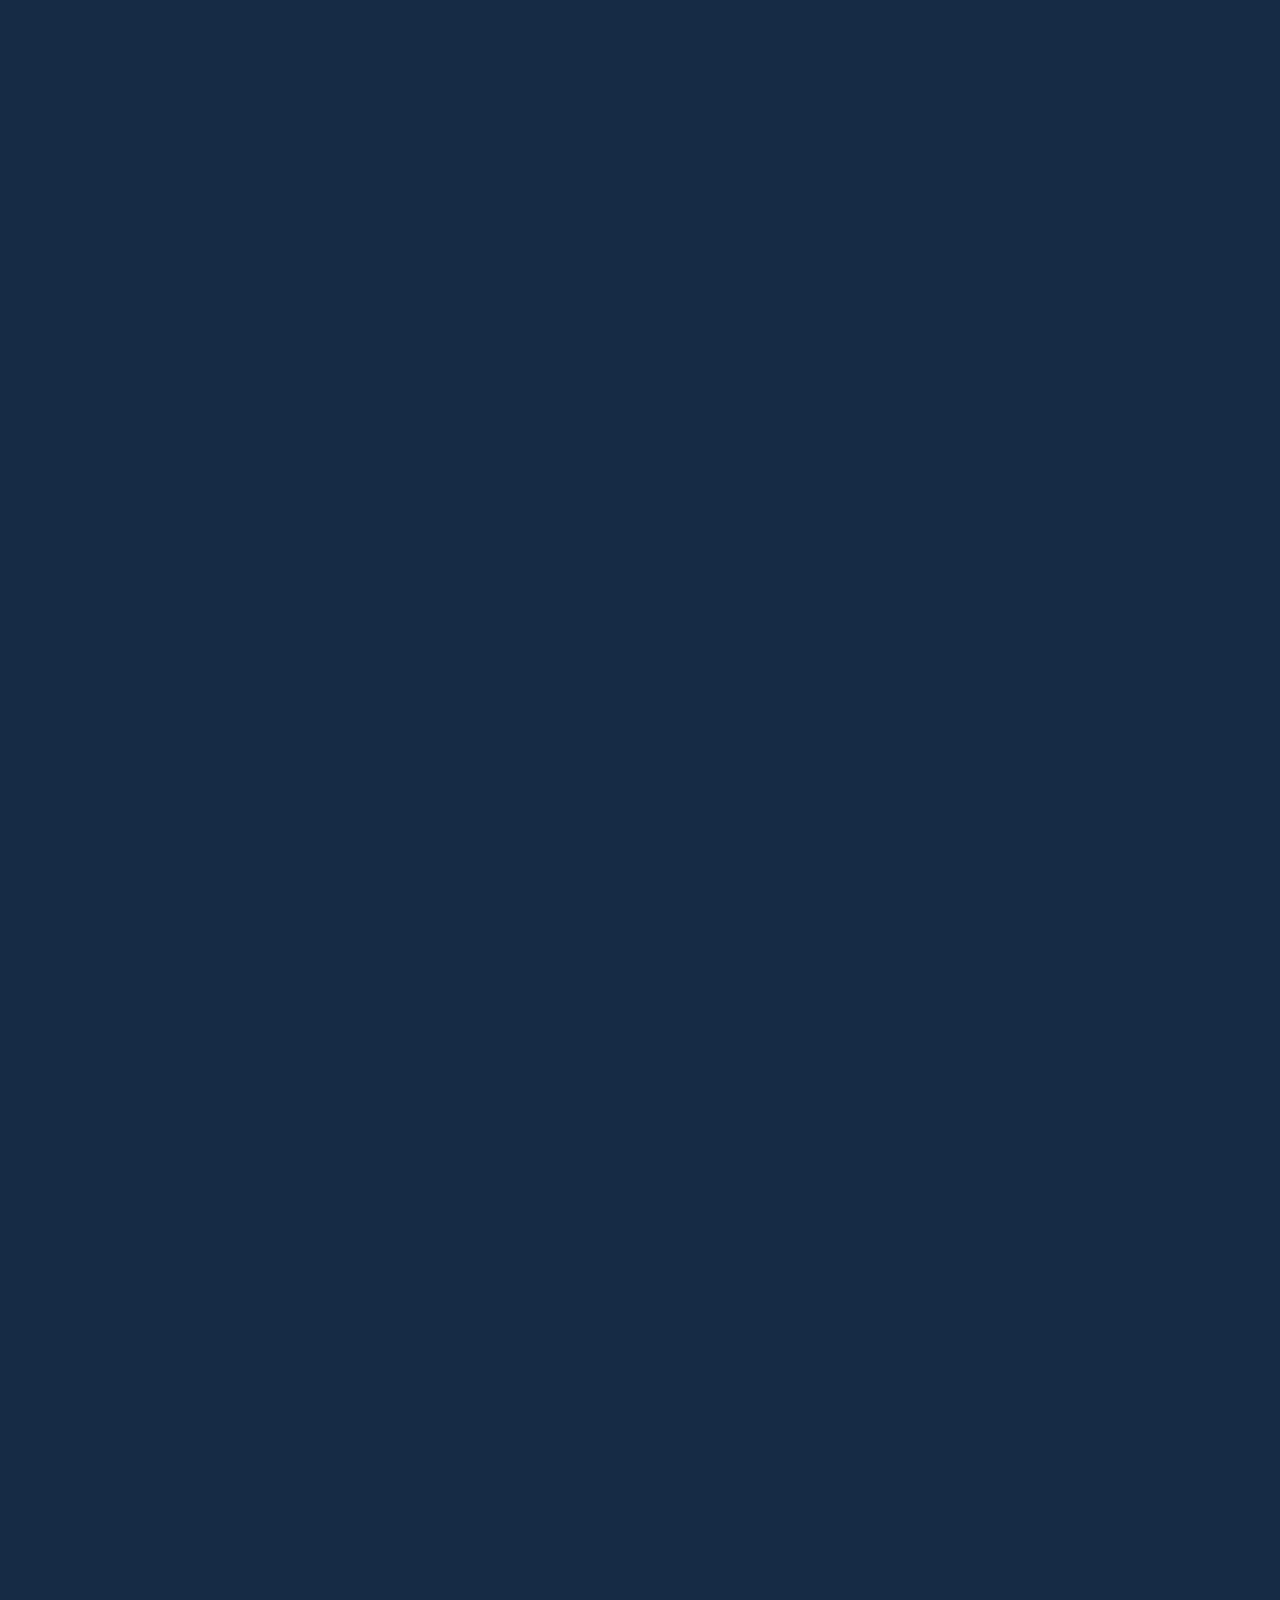
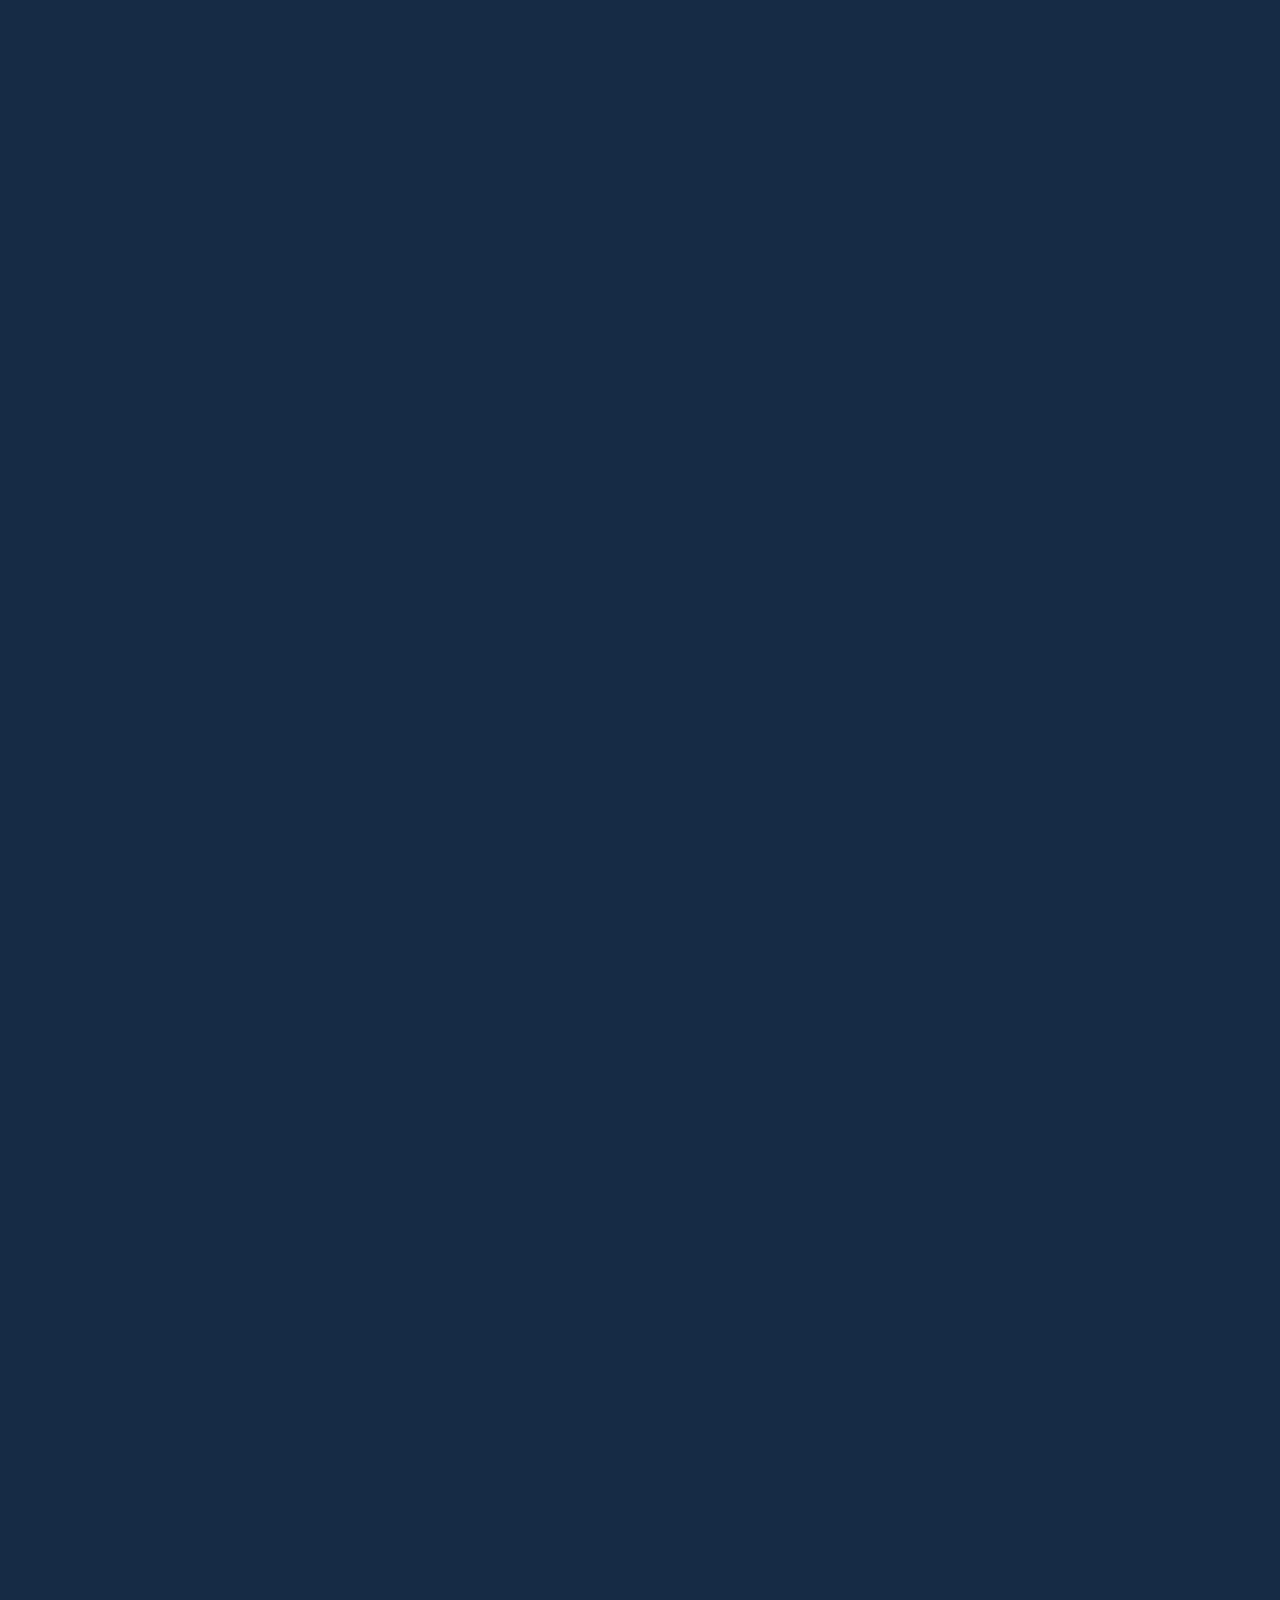
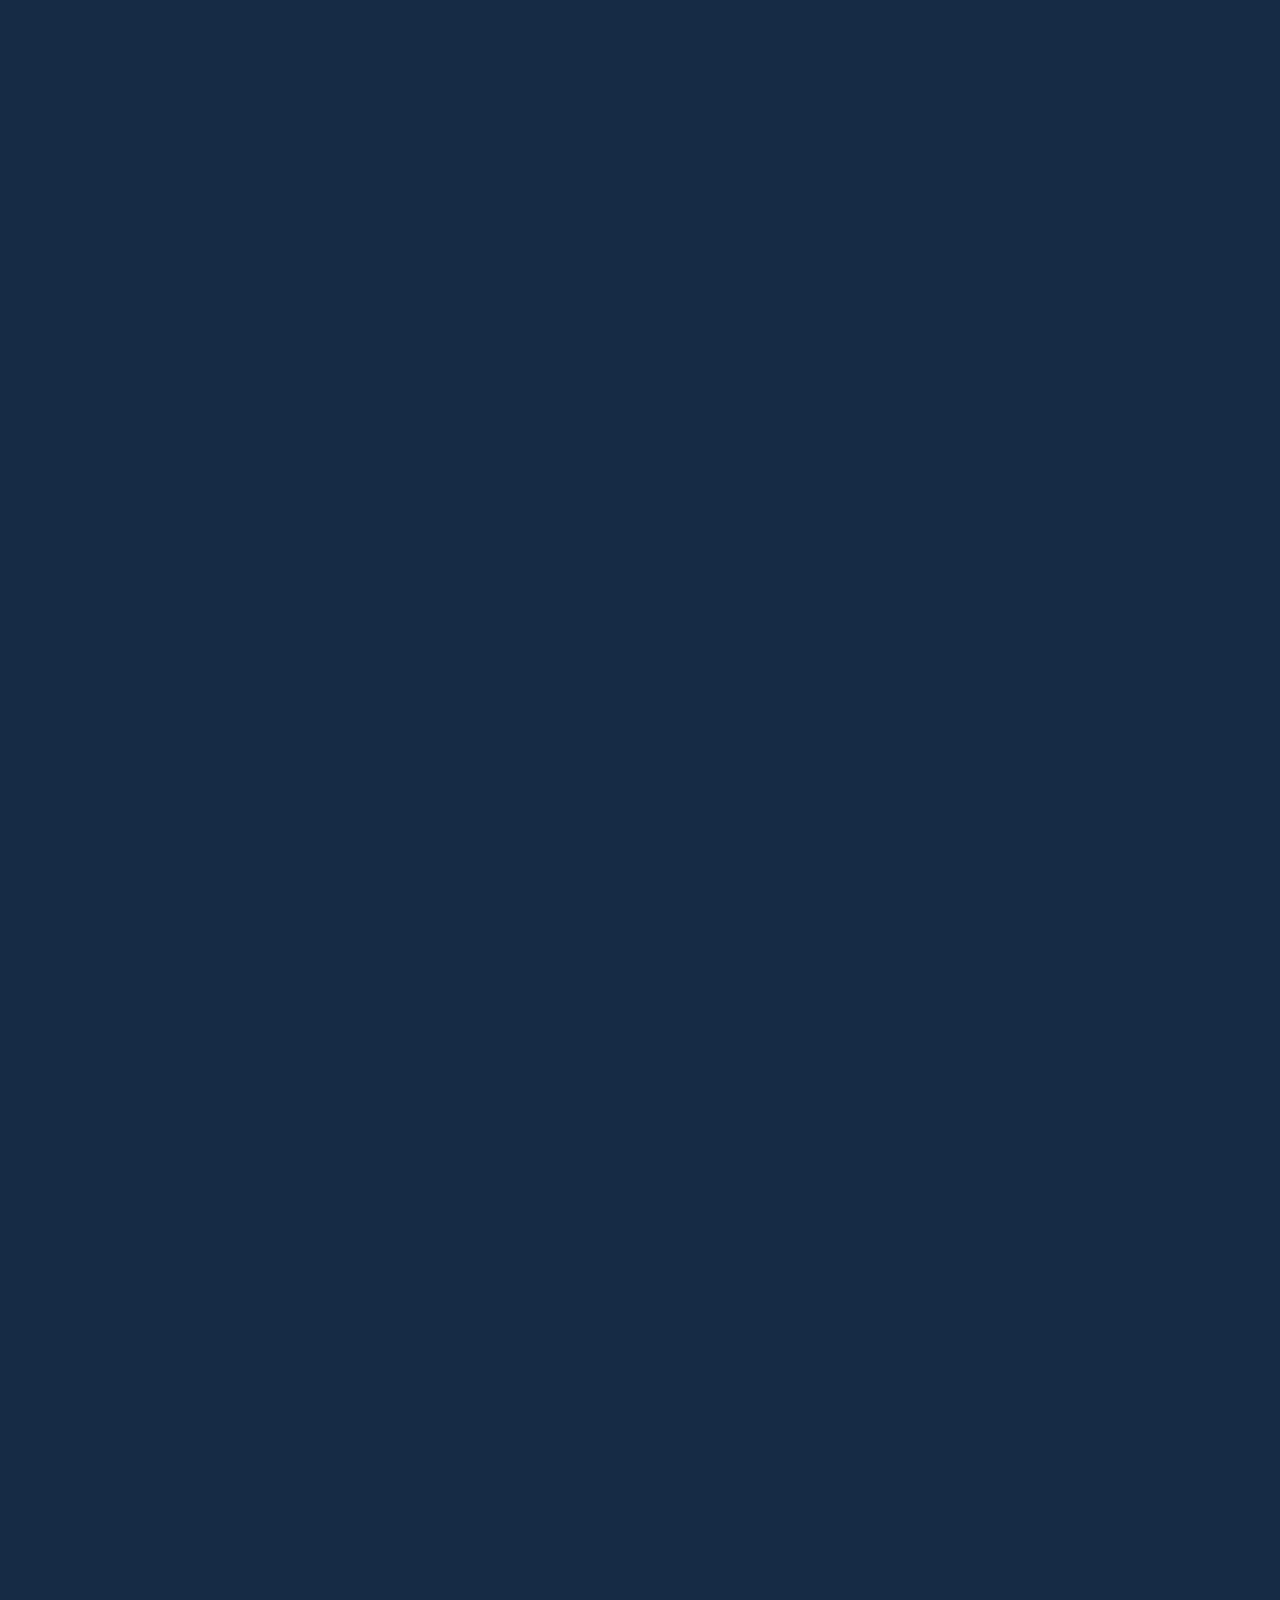
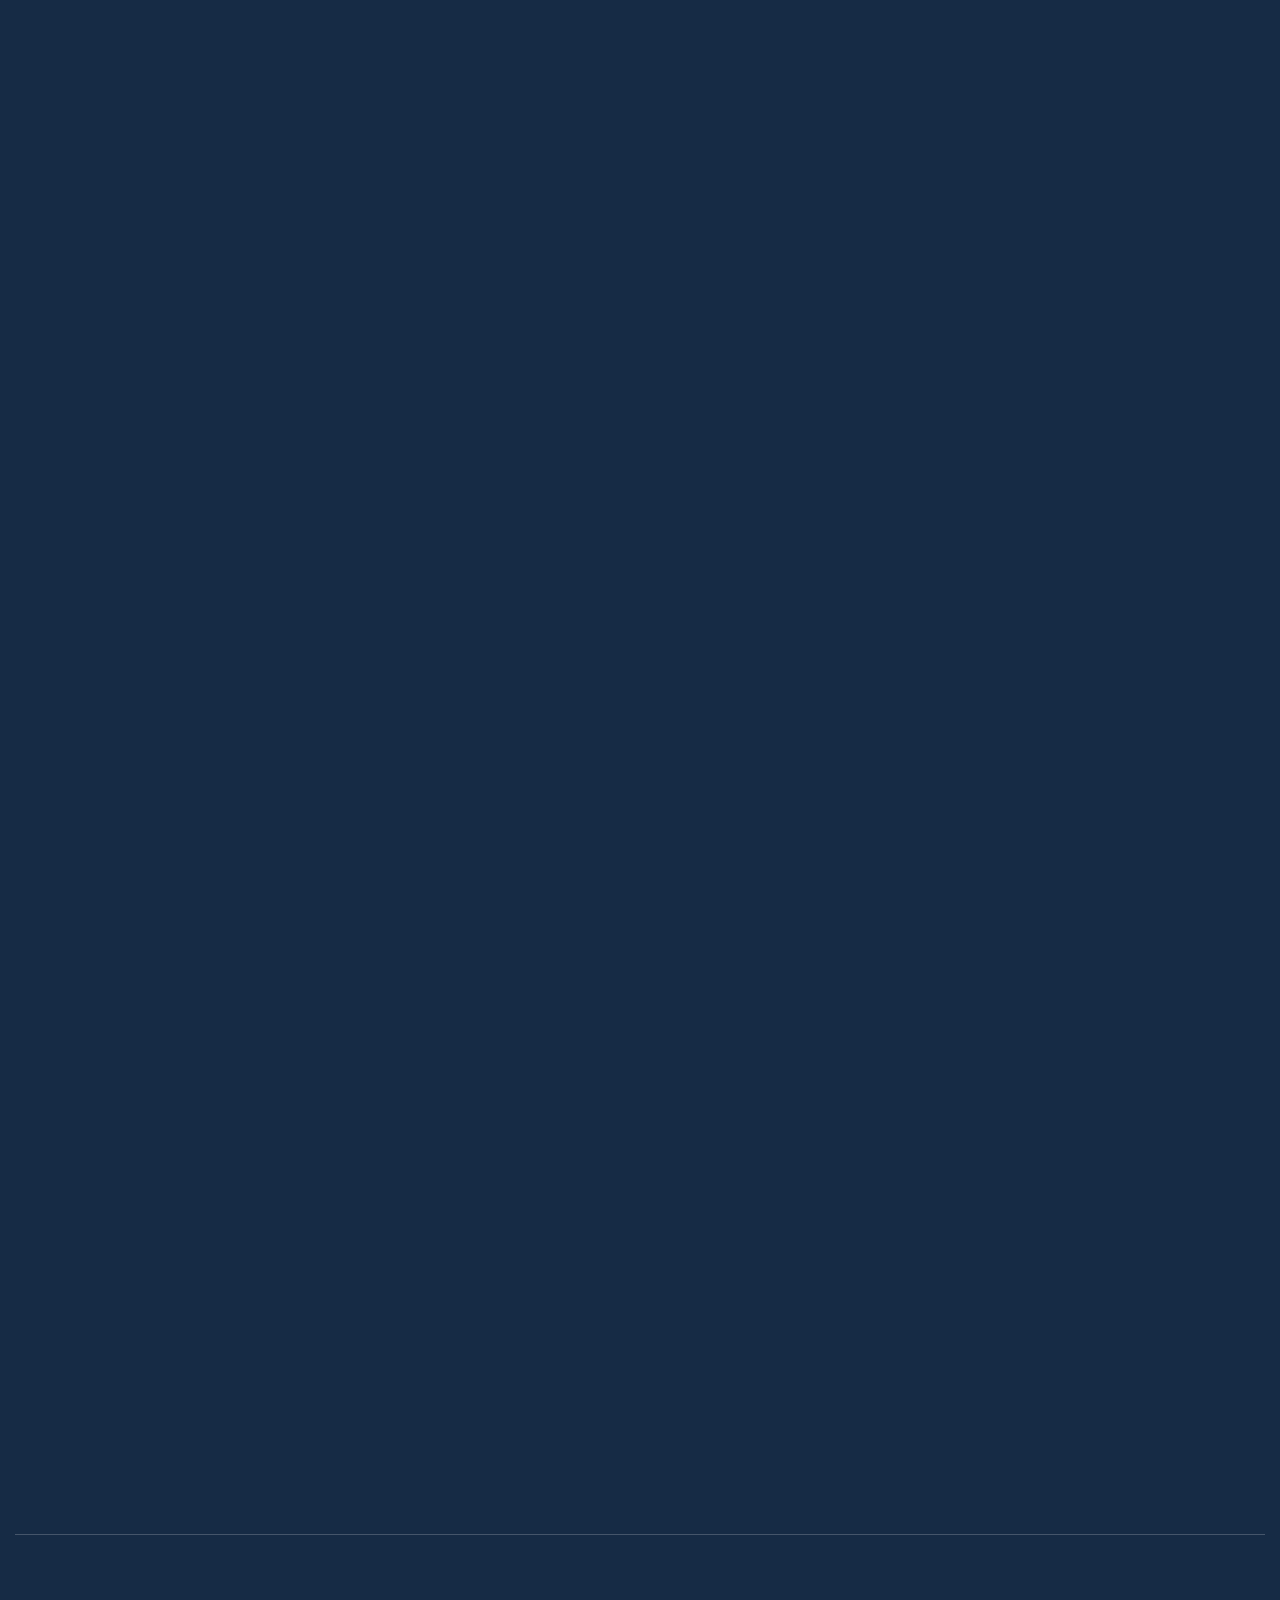
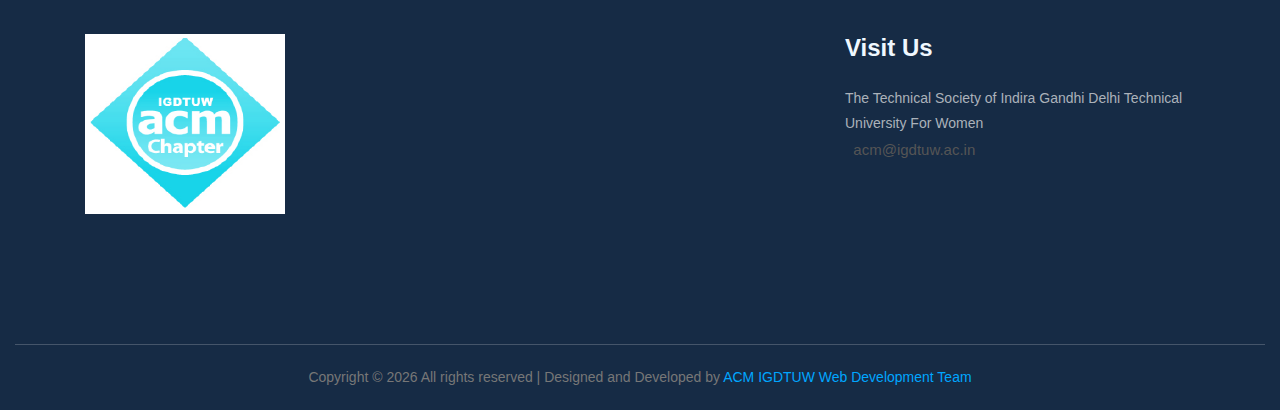
==== commit 4cc53338: "Add files via upload" ====
--- a/index.html
+++ b/index.html
@@ -139,13 +139,11 @@
 <!--Photos for ongoing events starts-->
         <main class="main-content">
             <div class="container-fluid photos">
-                <div class="row align-items-stretch">
                    <div class = "ongo" align ="center">
                       <script type="text/javascript">
                            document.write("<b><font size ='6px' color = 'white'>Details will be shared soon!!</font></b>");
                       </script>
                     </div>
-                </div>
             </div>
         </main>
 <!--Photos for ongoing events ends-->
@@ -167,14 +165,11 @@
 <!--Photos for upcoming events starts-->
         <main class="main-content">
             <div class="container-fluid photos">
-
-                <div class="row align-items-stretch">
-                  <div class = "ongo" align ="center">
-                     <script type="text/javascript">
-                          document.write("<b><font size ='6px' color = 'white'> Come back here soon !!</font></b>");
-                     </script>
-                   </div>
-                </div>
+              <div class = "ongo" align ="center">
+                 <script type="text/javascript">
+                      document.write("<b><font size ='6px' color = 'white'>Come back here soon !!</font></b>");
+                 </script>
+               </div>
 
             </div>
         </main>
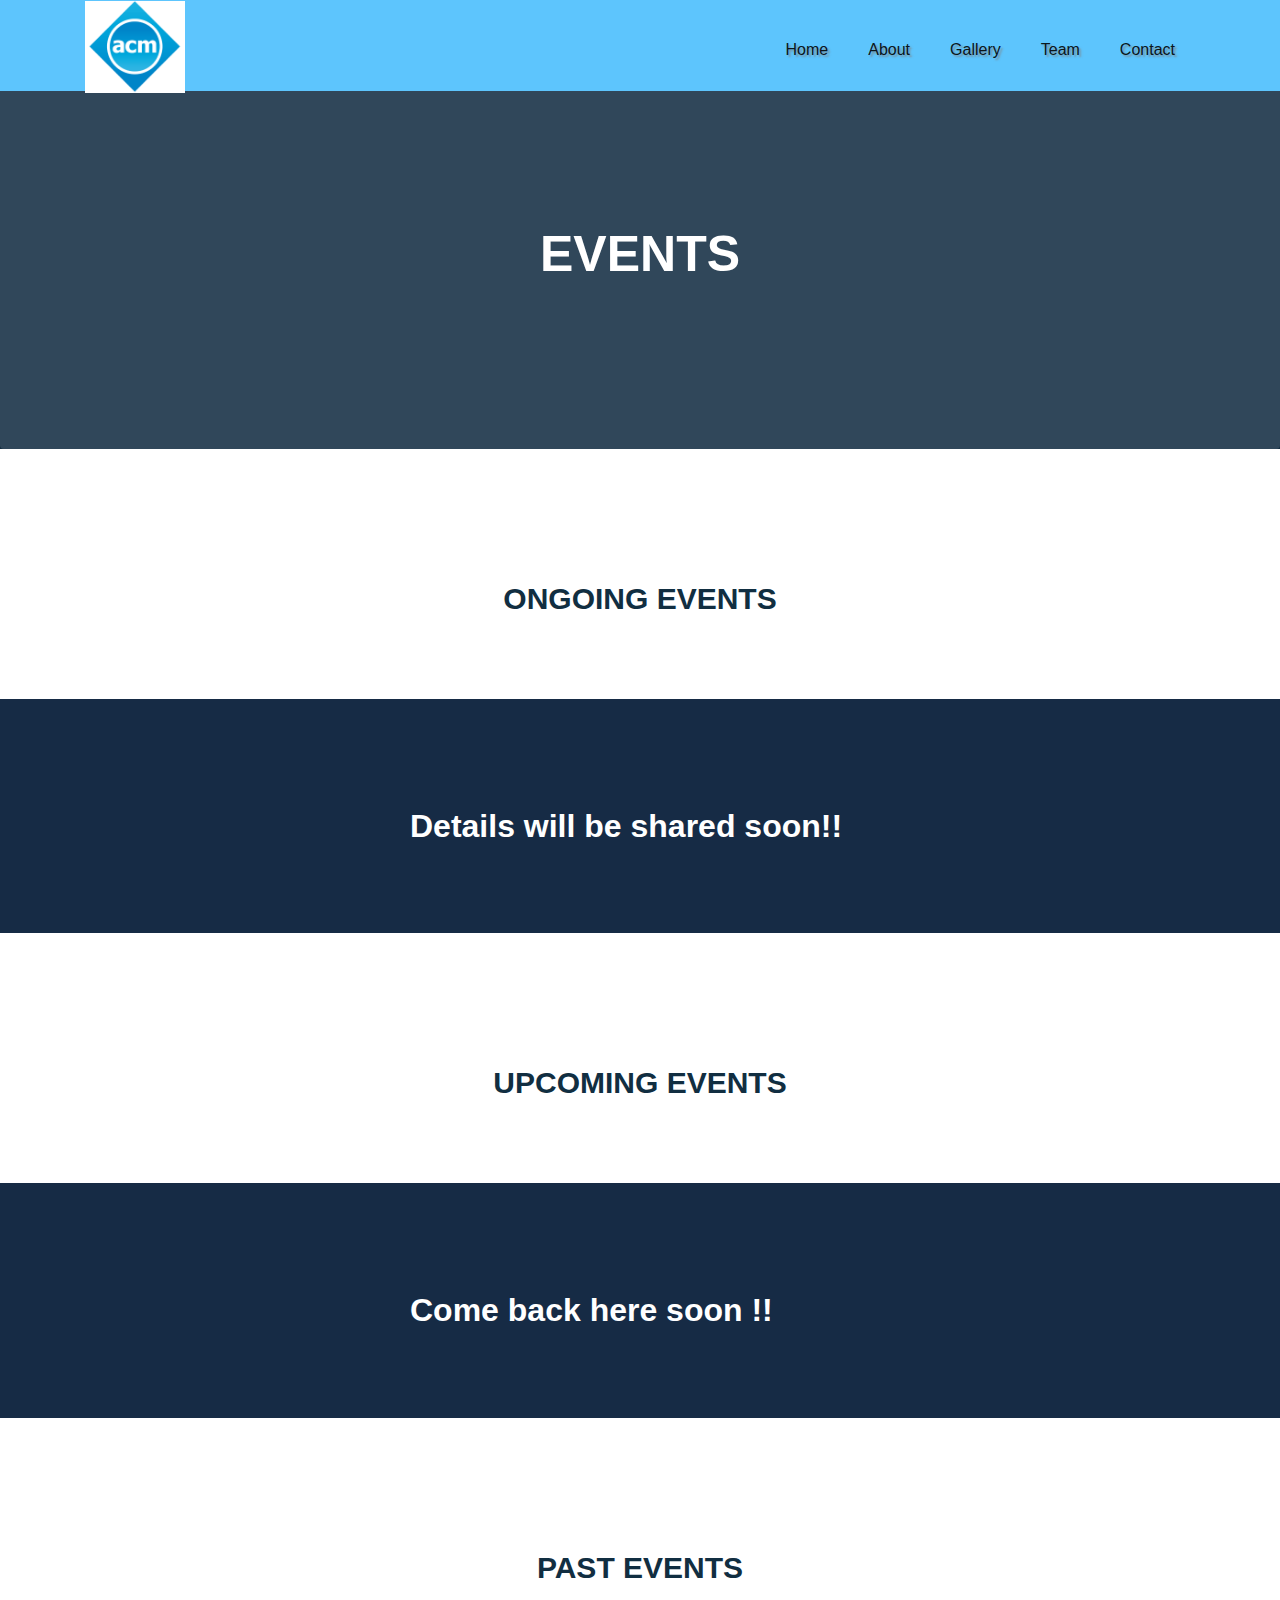
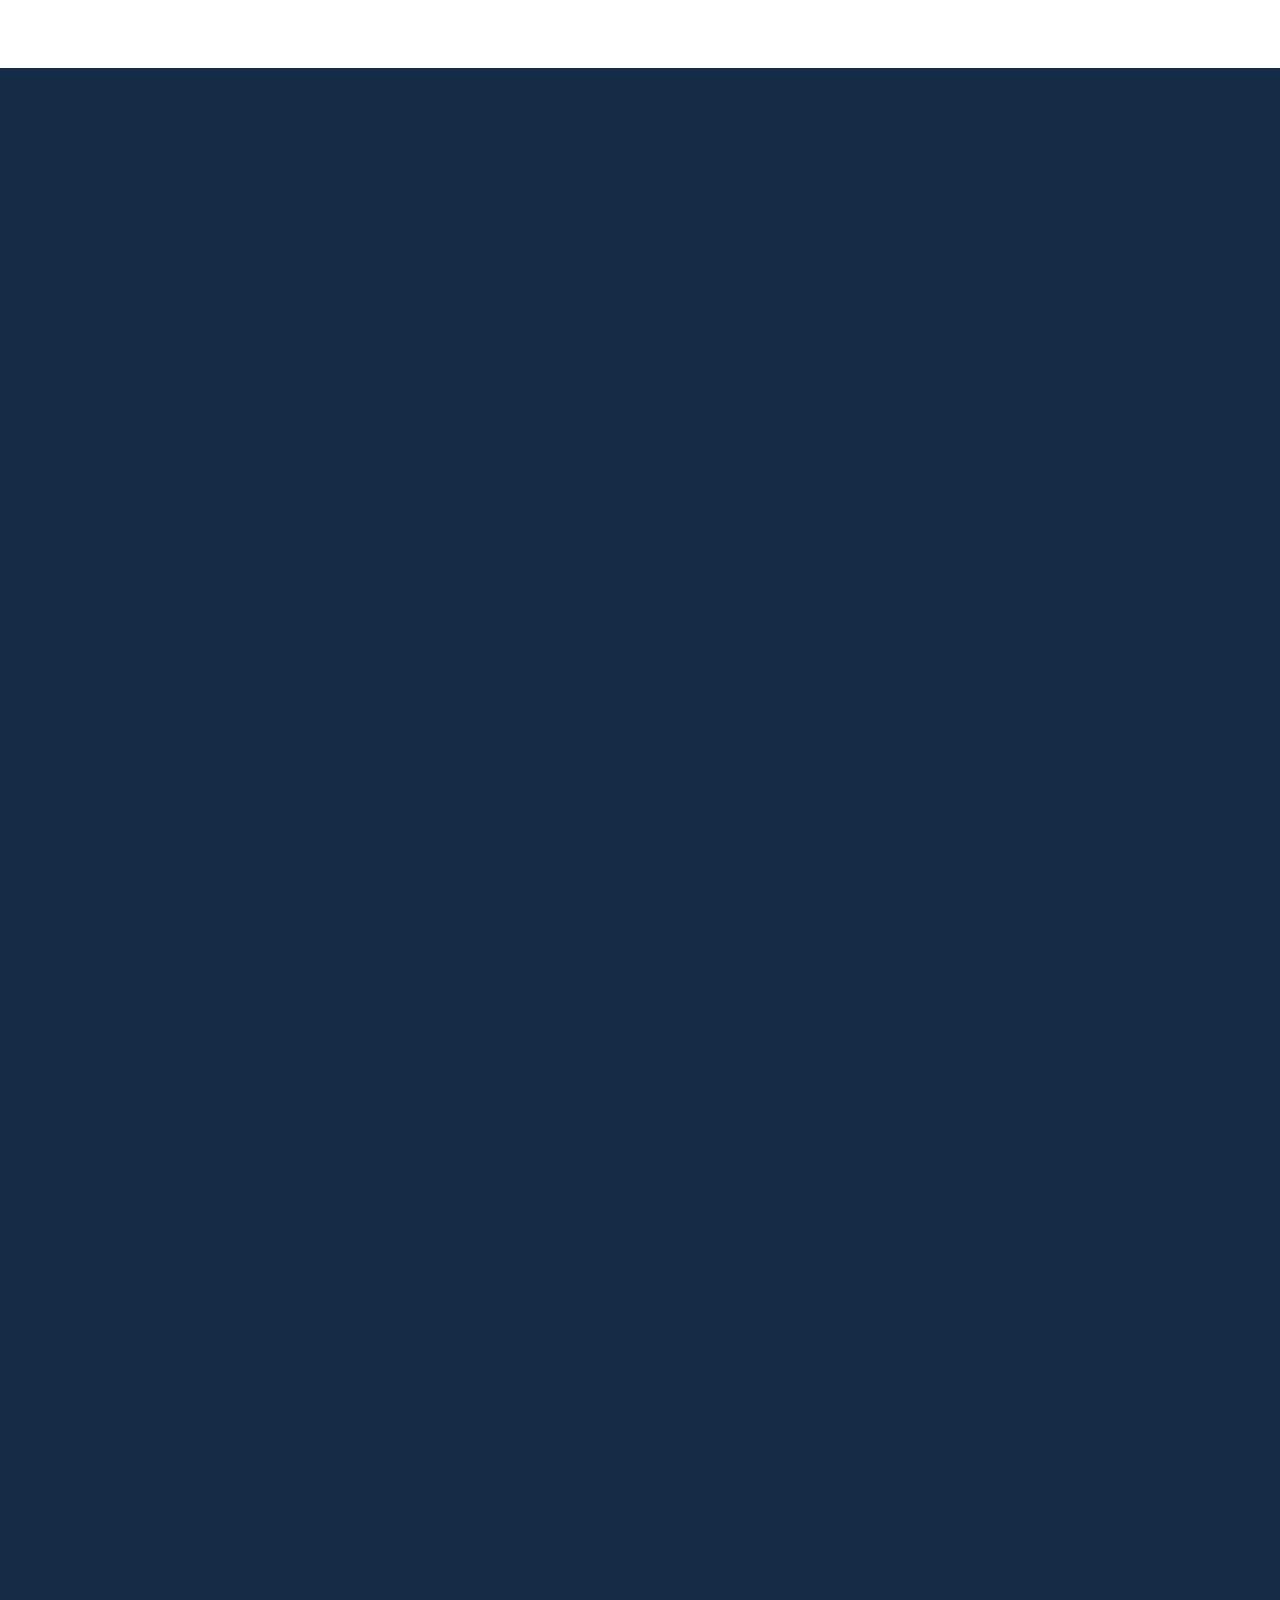
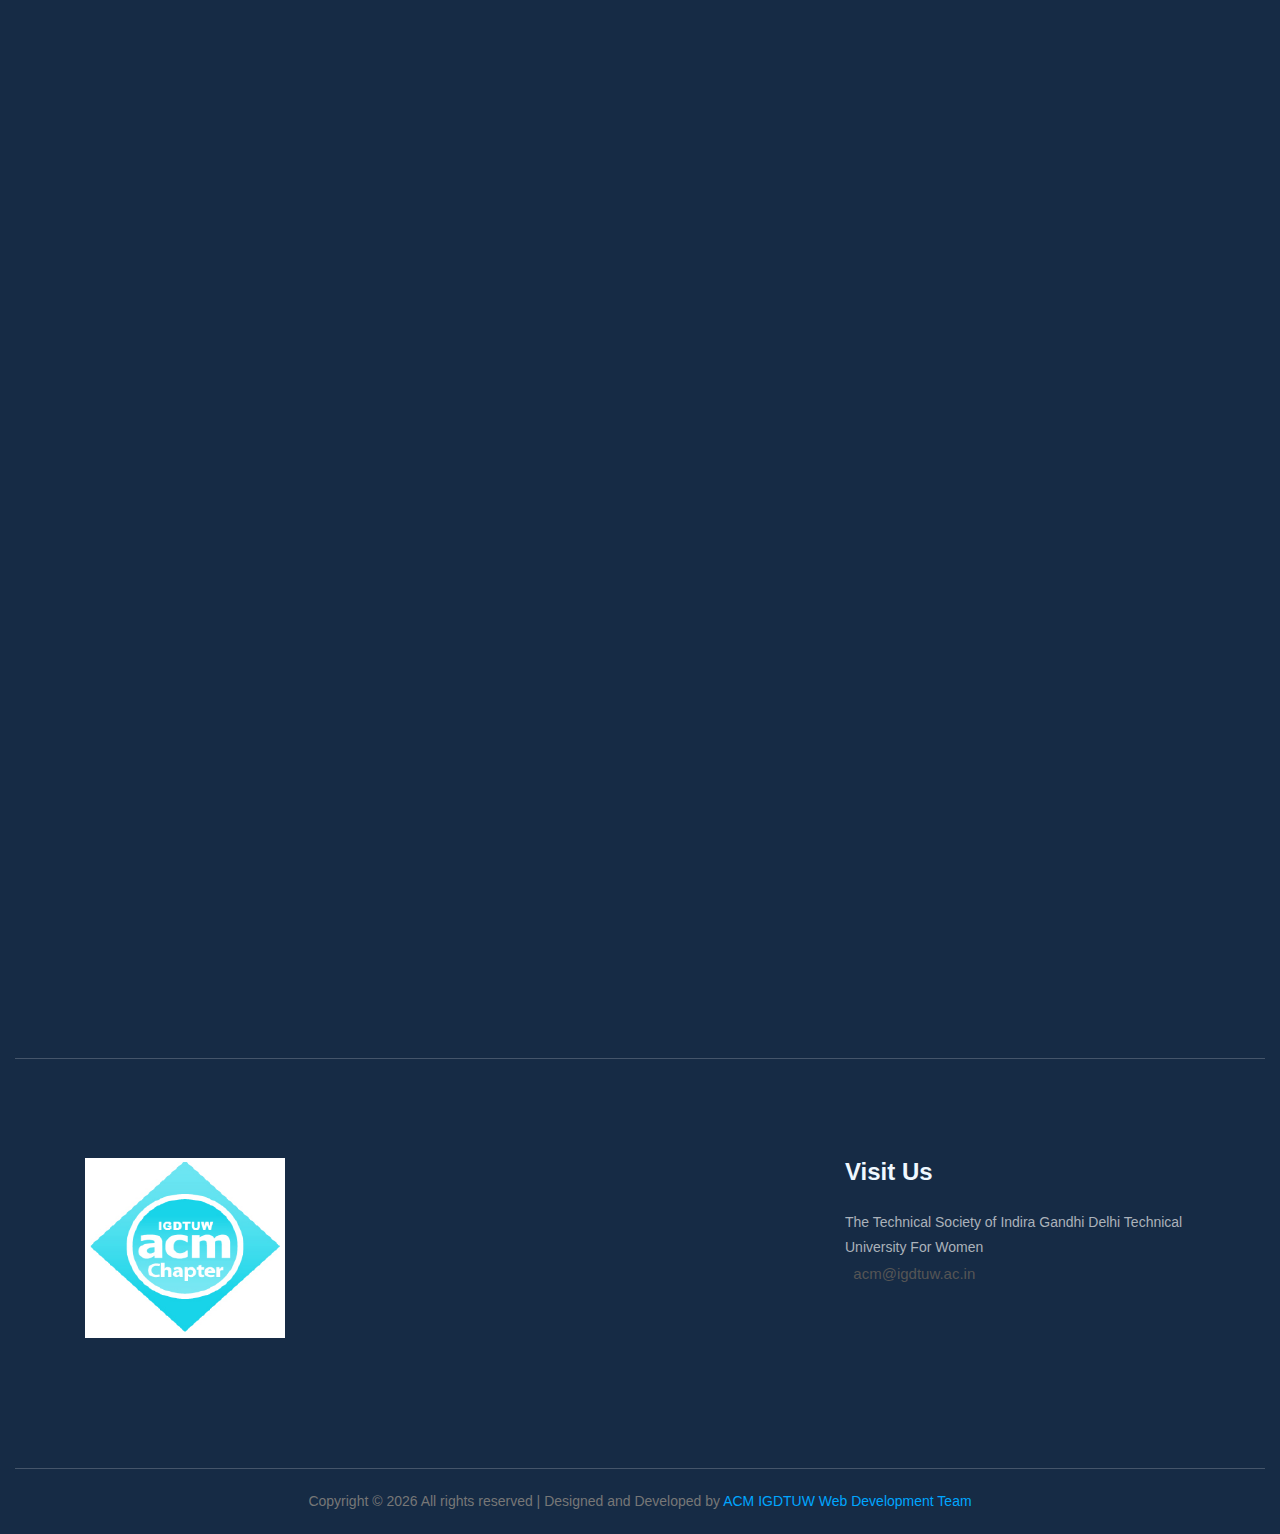
==== commit 64292ca0: "Past events updated" ====
--- a/index.html
+++ b/index.html
@@ -139,11 +139,13 @@
 <!--Photos for ongoing events starts-->
         <main class="main-content">
             <div class="container-fluid photos">
+                <div class="row align-items-stretch">
                    <div class = "ongo" align ="center">
                       <script type="text/javascript">
                            document.write("<b><font size ='6px' color = 'white'>Details will be shared soon!!</font></b>");
                       </script>
                     </div>
+                </div>
             </div>
         </main>
 <!--Photos for ongoing events ends-->
@@ -165,11 +167,14 @@
 <!--Photos for upcoming events starts-->
         <main class="main-content">
             <div class="container-fluid photos">
-              <div class = "ongo" align ="center">
-                 <script type="text/javascript">
-                      document.write("<b><font size ='6px' color = 'white'>Come back here soon !!</font></b>");
-                 </script>
-               </div>
+
+                <div class="row align-items-stretch">
+                  <div class = "ongo" align ="center">
+                     <script type="text/javascript">
+                          document.write("<b><font size ='6px' color = 'white'> Come back here soon !!</font></b>");
+                     </script>
+                   </div>
+                </div>
 
             </div>
         </main>
@@ -192,25 +197,24 @@
         <!-- Begin Past Events Photos -->
         <main class="main-content">
             <div class="container-fluid photos m-0 justify-content-center">
-
-                <div class="row align-items-stretch">
-                    <div class="col-6col-md-6 col-lg-3" data-aos="fade-up">
+                <div class="row align-items-stretch">
+                    <div class="row-image" data-aos="fade-up" data-aos-delay="100">
                         <a href="https://www.linkedin.com/posts/acm-student-chapter-igdtuw_christmas2020-fromhome-activity-6747930028627034112-cQ-K">
-                            <img src="img/PE-25 Dec.jpeg" alt="Image" class="img-fluid  m-auto p-4 justify-content-center" style="width: auto; height: auto;" style="">
-                            <div class="photo-text-more">
-                                <span class="icon icon-search"></span>
-                            </div>
-                        </a>
-                    </div>
-                    <div class="col-6 col-md-6 col-lg-6" data-aos="fade-up" data-aos-delay="100">
-                        <a href="https://www.linkedin.com/posts/acm-student-chapter-igdtuw_computerscience-week-programming-activity-6743457253388533760-L-i_" >
+                            <img src="img/PE-25 Dec.jpeg" alt="Image" class="img-fluid  m-auto p-4 justify-content-center" style="width: auto; height: auto;">
+                            <div class="photo-text-more">
+                                <span class="icon icon-search"></span>
+                            </div>
+                        </a>
+                    </div>
+                    <div class="row-image" data-aos="fade-up" data-aos-delay="100">
+                        <a href="https://www.linkedin.com/posts/acm-student-chapter-igdtuw_computerscience-week-programming-activity-6743457253388533760-L-i_">
                             <img src="img/PE-13 Dec.jpeg" alt="Image" class="img-fluid  m-auto p-4 justify-content-center" style="width: auto; height: auto;">
                             <div class="photo-text-more">
                                 <span class="icon icon-search"></span>
                             </div>
                         </a>
                     </div>
-                    <div class="col-6 col-md-6 col-lg-3" data-aos="fade-up" data-aos-delay="200">
+                    <div class="row-image" data-aos="fade-up" data-aos-delay="200">
                         <a href="https://www.linkedin.com/posts/acm-student-chapter-igdtuw_sih2020-acmabrigdtuw-activity-6743132608365961216-z1DL">
                             <img src="img/PE-12 Dec.jpeg" alt="Image" class="img-fluid  m-auto p-4 justify-content-center" style="width: auto; height: auto;">
                             <div class="photo-text-more">
@@ -218,8 +222,7 @@
                             </div>
                         </a>
                     </div>
-
-                    <div class="coco612ol-md-6 col-lg-8" data-aos="fade-up">
+                    <div class="row-image" data-aos="fade-up" data-aos-delay="100">
                         <a href="https://www.linkedin.com/posts/acm-student-chapter-igdtuw_oneabrhourabrsession-activity-6742457863853142016-kqk7">
                             <img src="img/PE-11 Dec.jpeg" alt="Image" class="img-fluid  m-auto p-4 justify-content-center" style="width: auto; height: auto;">
                             <div class="photo-text-more">
@@ -227,7 +230,9 @@
                             </div>
                         </a>
                     </div>
-                    <div class="col-6 col-md-6 col-lg-4" data-aos="fade-up" data-aos-delay="100">
+                </div>
+                <div class="row align-items-stretch">
+                    <div class="row-image" data-aos="fade-up" data-aos-delay="100">
                         <a href="https://www.linkedin.com/posts/acm-student-chapter-igdtuw_hourofcode-activity-6742457135759712256-wUrg">
                             <img src="img/PE-10 Dec.jpeg" alt="Image" class="img-fluid  m-auto p-4 justify-content-center" style="width: auto; height: auto;">
                             <div class="photo-text-more">
@@ -235,8 +240,7 @@
                             </div>
                         </a>
                     </div>
-
-                    <div class="coco612ol-md-6 col-lg-6" data-aos="fade-up">
+                    <div class="row-image" data-aos="fade-up" data-aos-delay="100">
                        <a href="https://www.linkedin.com/posts/acm-student-chapter-igdtuw_hourofcode-computerscience-competitiveprogramming-activity-6741641668052758528-hk-k">
                             <img src="img/PE-9 Dec.jpeg" alt="Image" class="img-fluid  m-auto p-4 justify-content-center" style="width: auto; height: auto;">
                             <div class="photo-text-more">
@@ -244,7 +248,7 @@
                             </div>
                         </a>
                     </div>
-                    <div class="col-6 col-md-6 col-lg-6" data-aos="fade-up" data-aos-delay="100">
+                    <div class="row-image" data-aos="fade-up" data-aos-delay="100">
                         <a href="https://www.linkedin.com/posts/acm-student-chapter-igdtuw_cybersecurity-infosec-informationsecurity-activity-6741640837362434048-gzqF">
                             <img src="img/PE-8 Dec.jpeg" alt="Image" class="img-fluid  m-auto p-4 justify-content-center" style="width: auto; height: auto;">
                             <div class="photo-text-more">
@@ -252,7 +256,7 @@
                             </div>
                         </a>
                     </div>
-                    <div class="col-6 col-md-6 col-lg-6" data-aos="fade-up" data-aos-delay="100">
+                    <div class="row-image" data-aos="fade-up" data-aos-delay="100">
                         <a href="https://www.linkedin.com/posts/acm-student-chapter-igdtuw_gsoc-opensource-acmigdtuw-activity-6725024820951613440-GJEC">
                             <img src="img/PE-24 Oct.jpeg" alt="Image" class="img-fluid  m-auto p-4 justify-content-center" style="width: auto; height: auto;">
                             <div class="photo-text-more">
@@ -260,7 +264,9 @@
                             </div>
                         </a>
                     </div>
-                    <div class="col-6 col-md-6 col-lg-6" data-aos="fade-up" data-aos-delay="100">
+                </div>
+                <div class="row align-items-stretch">
+                    <div class="row-image" data-aos="fade-up" data-aos-delay="100">
                         <a href="https://www.linkedin.com/posts/acm-student-chapter-igdtuw_opensource-meetup-hacktoberfest2020-activity-6719241976035766272-OTEG">
                             <img src="img/PE-8 Oct.jpeg" alt="Image" class="img-fluid  m-auto p-4 justify-content-center" style="width: auto; height: auto;">
                             <div class="photo-text-more">
@@ -268,7 +274,7 @@
                             </div>
                         </a>
                     </div>
-                    <div class="col-12 col-md-6 col-lg-6" data-aos="fade-up" data-aos-delay="100">
+                    <div class="row-image" data-aos="fade-up" data-aos-delay="100">
                         <a href="https://www.linkedin.com/posts/acm-student-chapter-igdtuw_opensource-hacktoberfest-development-activity-6718895198128156672-m2KO">
                             <img src="img/PE-open source series.jpeg" alt="Ima style="width: auto; height: auto;"ge" class="img-fluid  m-auto p-4 justify-content-center">
                             <div class="photo-text-more">
@@ -276,7 +282,7 @@
                             </div>
                         </a>
                     </div>
-                    <div class="col-6 col-md-6 col-lg-6" data-aos="fade-up" data-aos-delay="100">
+                    <div class="row-image" data-aos="fade-up" data-aos-delay="100">
                         <a href="https://www.linkedin.com/posts/acm-student-chapter-igdtuw_machinelearning-pythonprogramming-activity-6716357570631651331-p_e7">
                             <img src="img/PE-30 Sep.jpeg" alt="Image" class="img-fluid  m-auto p-4 justify-content-center" style="width: auto; height: auto;">
                             <div class="photo-text-more">
@@ -284,7 +290,7 @@
                             </div>
                         </a>
                     </div>
-                    <div class="col-6 col-md-6 col-lg-6" data-aos="fade-up" data-aos-delay="100">
+                    <div class="row-image" data-aos="fade-up" data-aos-delay="100">
                         <a href="https://www.linkedin.com/posts/acm-student-chapter-igdtuw_presenting-the-next-keynote-talk-in-the-acm-activity-6687600181514444800-uRfA">
                             <img src="img/PE-11 July.jpeg" alt="Image" class="img-fluid  m-auto p-4 justify-content-center" style="width: auto; height: auto;">
                             <div class="photo-text-more">
@@ -292,7 +298,9 @@
                             </div>
                         </a>
                     </div>
-                    <div class="col-6 col-md-6 col-lg-6" data-aos="fade-up" data-aos-delay="100">
+                </div>
+                <div class="row align-items-stretch">
+                    <div class="row-image" data-aos="fade-up" data-aos-delay="100">
                         <a href="https://www.linkedin.com/posts/acm-student-chapter-igdtuw_join-us-for-our-next-expert-lecture-as-a-activity-6687240091728982016-VmU2">
                             <img src="img/PE-10 July.jpeg" alt="Image" class="img-fluid  m-auto p-4 justify-content-center" style="width: auto; height: auto;">
                             <div class="photo-text-more">
@@ -300,7 +308,7 @@
                             </div>
                         </a>
                     </div>
-                    <div class="col-6 col-md-6 col-lg-6" data-aos="fade-up" data-aos-delay="100">
+                    <div class="row-image" data-aos="fade-up" data-aos-delay="100">
                         <a href="https://www.linkedin.com/posts/acm-student-chapter-igdtuw_acm-acmabrigdtuw-summer-activity-6687012647805739008-_ZUg">
                             <img src="img/PE-10 July-1.jpeg" alt="Image" class="img-fluid  m-auto p-4 justify-content-center" style="width: auto; height: auto;">
                             <div class="photo-text-more">
@@ -308,8 +316,7 @@
                             </div>
                         </a>
                     </div>
-
-                    <div class="col-6 col-md-6 col-lg-6" data-aos="fade-up" data-aos-delay="100">
+                    <div class="row-image" data-aos="fade-up" data-aos-delay="100">
                         <a href="https://www.linkedin.com/posts/acm-student-chapter-igdtuw_acm-machinelearning-experttalks-activity-6685092993717854208--igK">
                             <img src="img/PE-4 July.jpeg" alt="Image" class="img-fluid  m-auto p-4 justify-content-center" style="width: auto; height: auto;">
                             <div class="photo-text-more">
@@ -317,7 +324,7 @@
                             </div>
                         </a>
                     </div>
-                    <div class="col-6 col-md-6 col-lg-6" data-aos="fade-up" data-aos-delay="100">
+                    <div class="row-image" data-aos="fade-up" data-aos-delay="100">
                         <a href="https://www.linkedin.com/posts/acm-student-chapter-igdtuw_sanskrit-computers-machinelearning-activity-6684866936414752768--jEF">
                             <img src="img/PE-4 July-1.jpeg" alt="Image" class="img-fluid  m-auto p-4 justify-content-center" style="width: auto; height: auto;">
                             <div class="photo-text-more">
@@ -325,7 +332,9 @@
                             </div>
                         </a>
                     </div>
-                    <div class="col-6 col-md-6 col-lg-6" data-aos="fade-up" data-aos-delay="100">
+                </div>
+                <div class="row align-items-stretch">
+                    <div class="row-image" data-aos="fade-up" data-aos-delay="100">
                         <a href="https://www.linkedin.com/posts/acm-student-chapter-igdtuw_acm-machinelearning-research-activity-6684686693393584128-UtF4">
                             <img src="img/PE-3 July.jpeg" alt="Image" class="img-fluid  m-auto p-4 justify-content-center" style="width: auto; height: auto;">
                             <div class="photo-text-more">
@@ -333,7 +342,7 @@
                             </div>
                         </a>
                     </div>
-                    <div class="col-6 col-md-6 col-lg-6" data-aos="fade-up" data-aos-delay="100">
+                    <div class="row-image" data-aos="fade-up" data-aos-delay="100">
                         <a href="https://www.linkedin.com/posts/acm-student-chapter-igdtuw_machinelearning-datascience-reinforcementlearning-activity-6683986226283905024-YUCX">
                             <img src="img/PE-1 July.jpeg" alt="Image" class="img-fluid  m-auto p-4 justify-content-center" style="width: auto; height: auto;">
                             <div class="photo-text-more">
@@ -341,7 +350,7 @@
                             </div>
                         </a>
                     </div>
-                    <div class="col-6 col-md-6 col-lg-6" data-aos="fade-up" data-aos-delay="100">
+                    <div class="row-image" data-aos="fade-up" data-aos-delay="100">
                         <a href="https://www.linkedin.com/posts/acm-student-chapter-igdtuw_all-keynote-precog-activity-6680495115959644160-DV8H">
                             <img src="img/PE-22 June-1.jpeg" alt="Image" class="img-fluid  m-auto p-4 justify-content-center" style="width: auto; height: auto;">
                             <div class="photo-text-more">
@@ -349,7 +358,7 @@
                             </div>
                         </a>
                     </div>
-                    <div class="col-6 col-md-6 col-lg-6" data-aos="fade-up" data-aos-delay="100">
+                    <div class="row-image" data-aos="fade-up" data-aos-delay="100">
                         <a href="https://www.linkedin.com/posts/acm-student-chapter-igdtuw_day6-acmigdtuw-ai-activity-6680749800633319424-pTVe">
                             <img src="img/PE-22 June.jpeg" alt="Image" class="img-fluid  m-auto p-4 justify-content-center" style="width: auto; height: auto;">
                             <div class="photo-text-more">
@@ -357,7 +366,9 @@
                             </div>
                         </a>
                     </div>
-                    <div class="col-6 col-md-6 col-lg-6" data-aos="fade-up" data-aos-delay="100">
+                </div>
+                <div class="row align-items-stretch">
+                    <div class="row-image" data-aos="fade-up" data-aos-delay="100">
                         <a href="https://www.linkedin.com/posts/acm-student-chapter-igdtuw_acmigdtuw-ai-datascience-activity-6679690689690902528-_Mb7">
                             <img src="img/PE-19 June.jpeg" alt="Image" class="img-fluid  m-auto p-4 justify-content-center" style="width: auto; height: auto;">
                             <div class="photo-text-more">
@@ -365,7 +376,7 @@
                             </div>
                         </a>
                     </div>
-                    <div class="col-6 col-md-6 col-lg-6" data-aos="fade-up" data-aos-delay="100">
+                    <div class="row-image" data-aos="fade-up" data-aos-delay="100">
                         <a href="https://www.linkedin.com/posts/acm-student-chapter-igdtuw_igdtuw-acm-acmstudentchapter-activity-6654092076352921600-9NpX">
                             <img src="img/PE-15 April.jpeg" alt="Image" class="img-fluid  m-auto p-4 justify-content-center" style="width: auto; height: auto;">
                             <div class="photo-text-more">
@@ -373,7 +384,7 @@
                             </div>
                         </a>
                     </div>
-                    <div class="col-6 col-md-6 col-lg-6" data-aos="fade-up" data-aos-delay="100">
+                    <div class="row-image" data-aos="fade-up" data-aos-delay="100">
                         <a href="https://www.linkedin.com/posts/acm-student-chapter-igdtuw_igdtuw-acm-acmstudentchapter-activity-6653911447652925440-Ksoh">
                             <img src="img/PE-14 April.jpeg" alt="Image" class="img-fluid  m-auto p-4 justify-content-center" style="width: auto; height: auto;">
                             <div class="photo-text-more">
@@ -381,7 +392,7 @@
                             </div>
                         </a>
                     </div>
-                    <div class="col-6 col-md-6 col-lg-6" data-aos="fade-up" data-aos-delay="100">
+                    <div class="row-image" data-aos="fade-up" data-aos-delay="100">
                         <a href="https://www.linkedin.com/posts/acm-student-chapter-igdtuw_igdtuw-acm-acmstudentchapter-activity-6654276466425061376-8Dx5">
                             <img src="img/PE-Advaya 20.jpeg" alt="Image" class="img-fluid  m-auto p-4 justify-content-center" style="width: auto; height: auto;">
                             <div class="photo-text-more">
@@ -389,7 +400,9 @@
                             </div>
                         </a>
                     </div>
-                    <div class="col-6 col-md-6 col-lg-6" data-aos="fade-up" data-aos-delay="100">
+                </div>
+                <div class="row align-items-stretch" >
+                    <div class="row-image" data-aos="fade-up" data-aos-delay="100">
                         <a href="https://www.linkedin.com/posts/acm-student-chapter-igdtuw_infosecgirls-meetup-igdtuw-activity-6635558351231119360-RR_N">
                             <img src="img/PE-22 Feb.jpeg" alt="Image" class="img-fluid  m-auto p-4 justify-content-center" style="width: auto; height: auto;">
                             <div class="photo-text-more">
@@ -397,16 +410,15 @@
                             </div>
                         </a>
                     </div>
-                    <div class="col-6 col-md-6 col-lg-6" data-aos="fade-up" data-aos-delay="100">
+                    <div class="row-image" data-aos="fade-up" data-aos-delay="100">
                         <a href="https://www.linkedin.com/posts/acm-student-chapter-igdtuw_acm-igdtuw-acmstudentchapter-activity-6635548548593213440-1iTO">
                             <img src="img/PE-19 Feb.jpeg" alt="Image" class="img-fluid  m-auto p-4 justify-content-center" style="width: auto; height: auto;">
                             <div class="photo-text-more">
                                 <span class="icon icon-search"></span>
                             </div>
-        </a>
-                    </div>
-                </div>
-
+                        </a>
+                    </div>
+                </div> 
             </div>
         </main>
         <!-- End Past Events Photos -->
--- a/css/style.css
+++ b/css/style.css
@@ -8339,3 +8339,13 @@
 .fa-github {
     font-size: 25px;
 }
+
+.row {
+    display: flex;
+    flex-direction: row;
+}
+
+.row-image {
+    padding: 3px;
+    width: 300px;
+}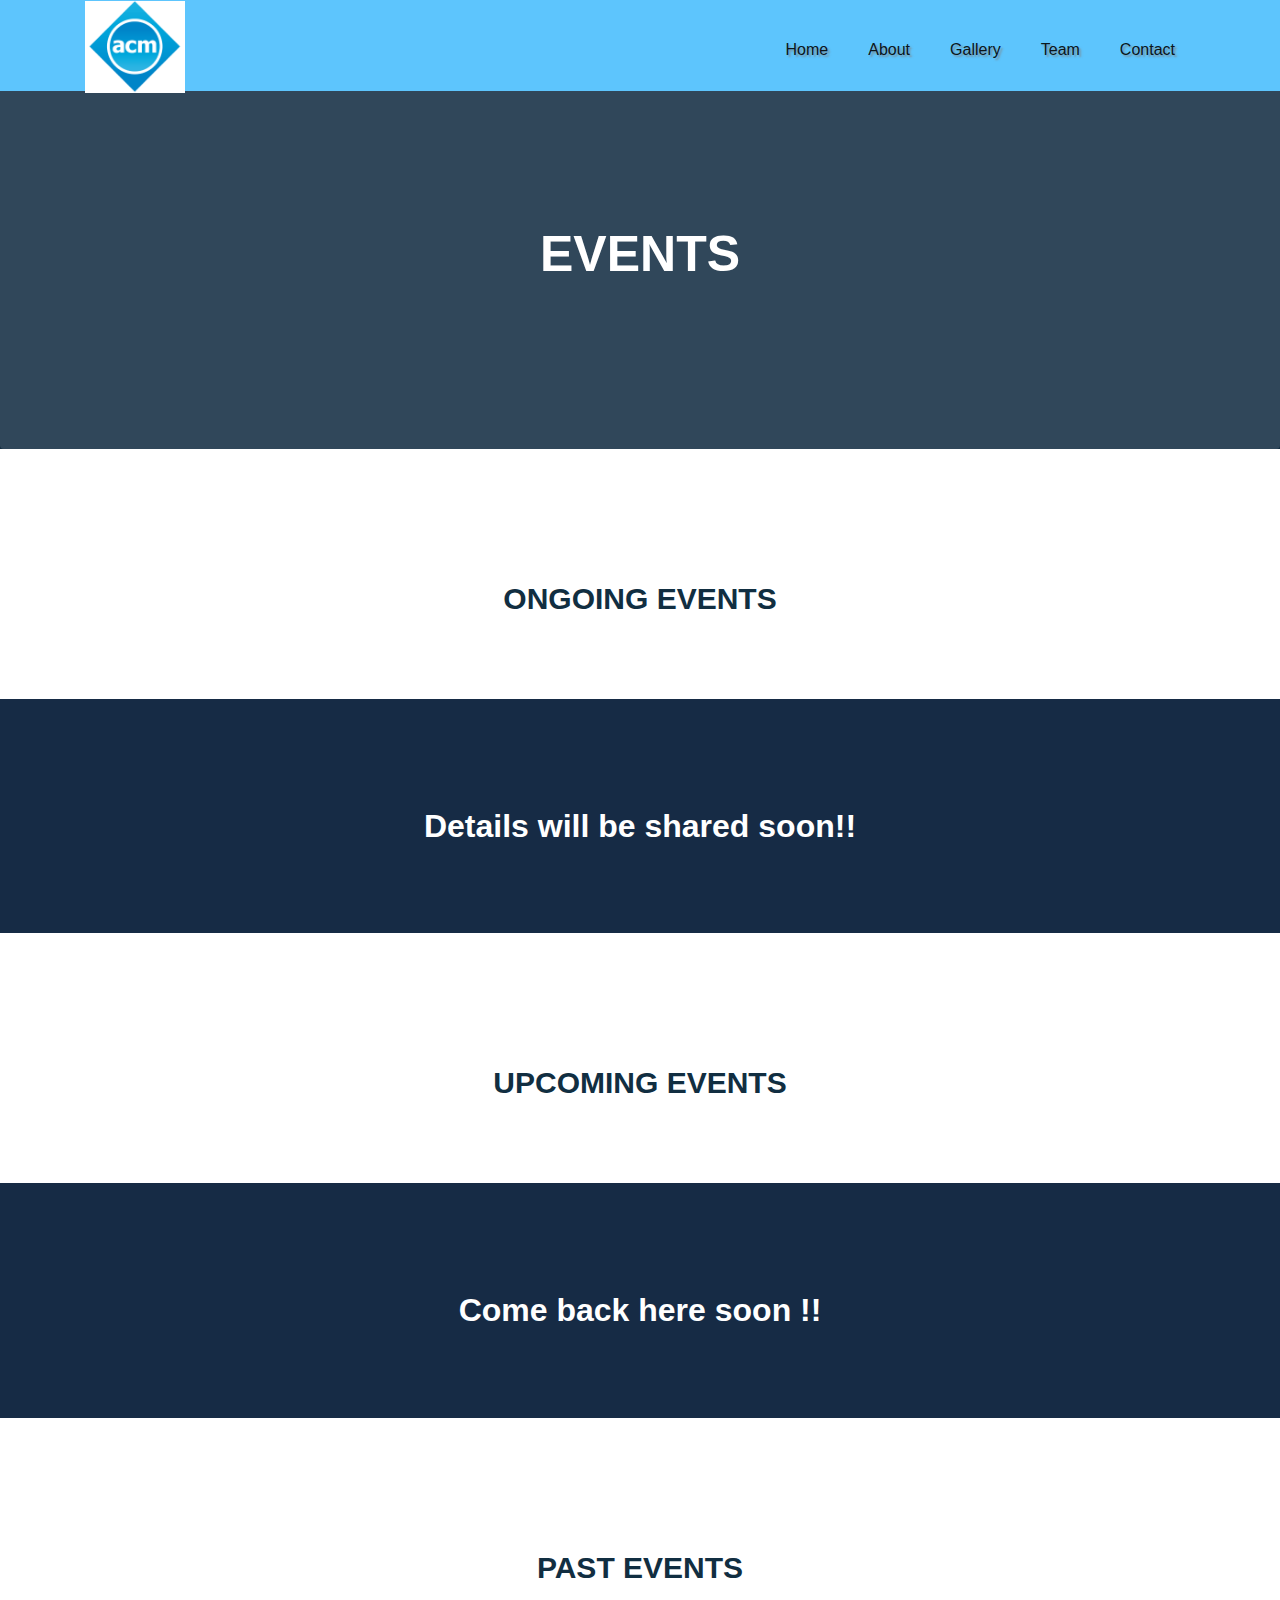
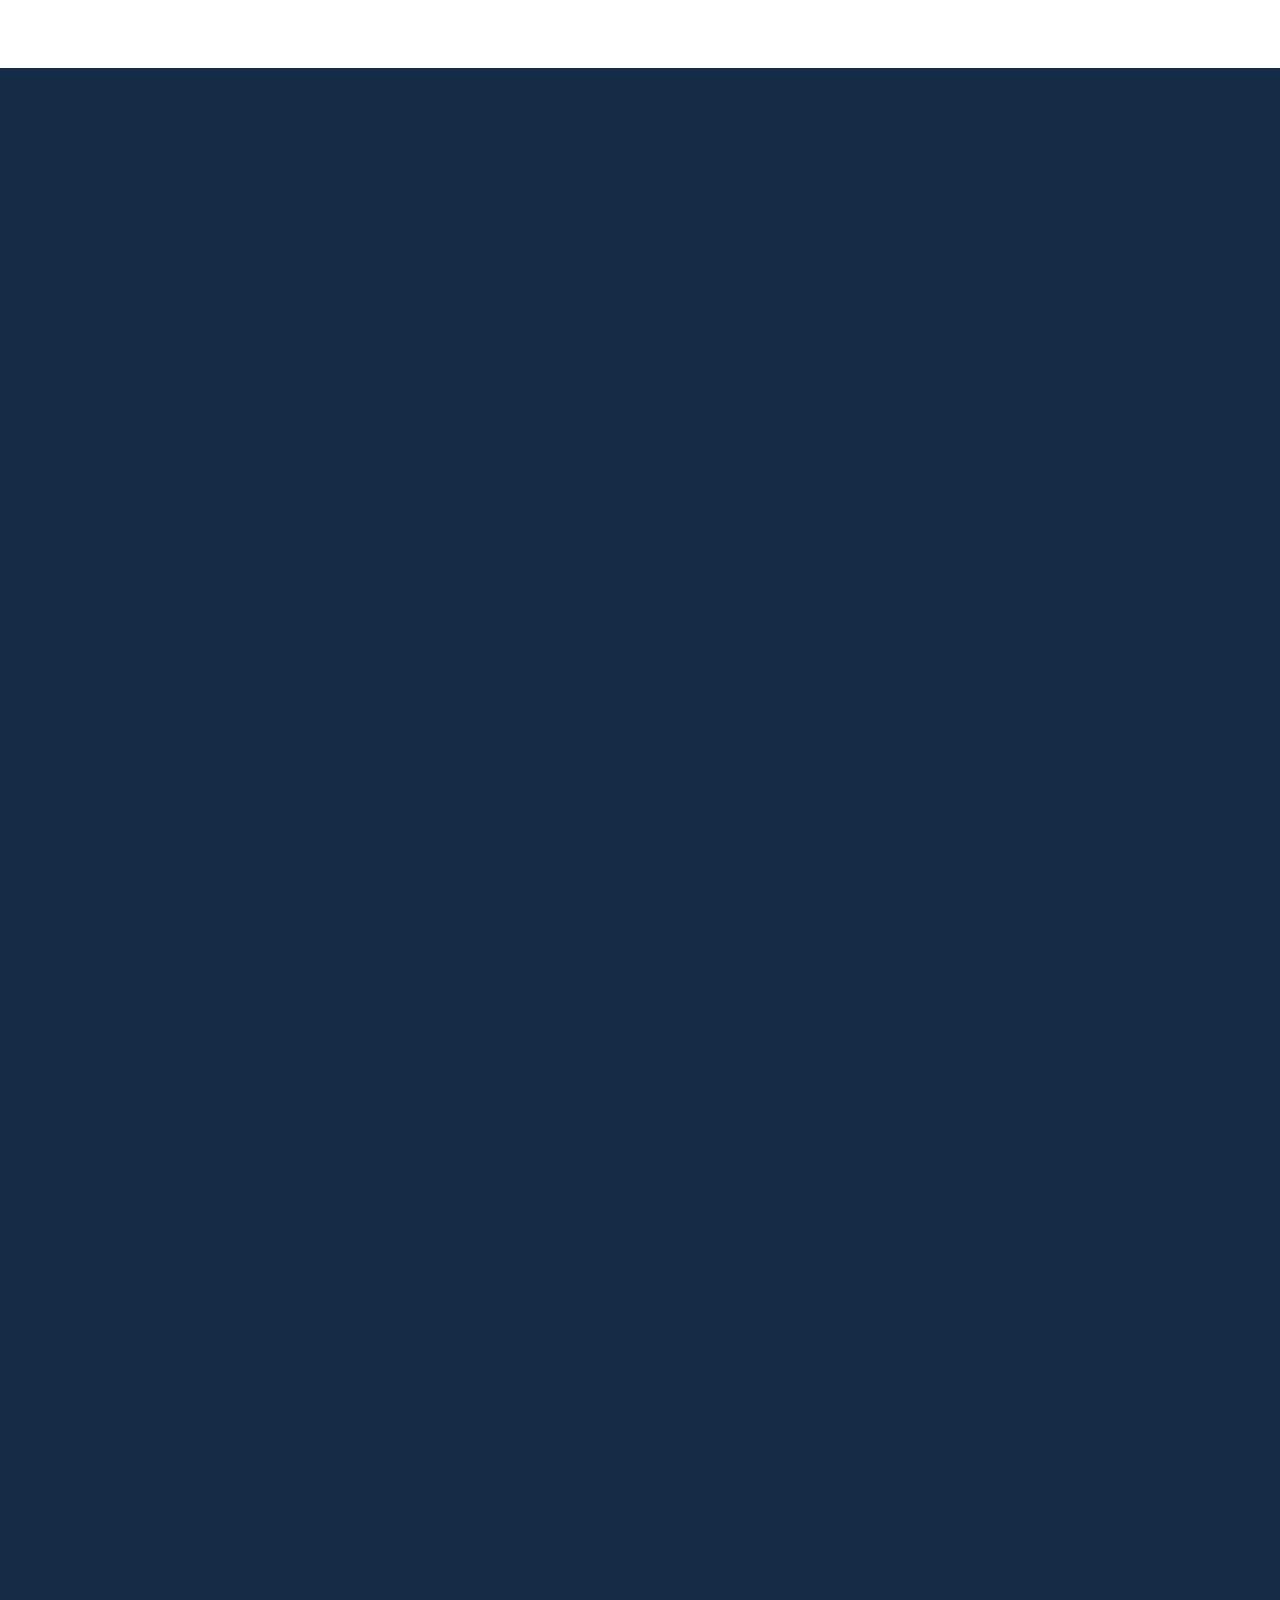
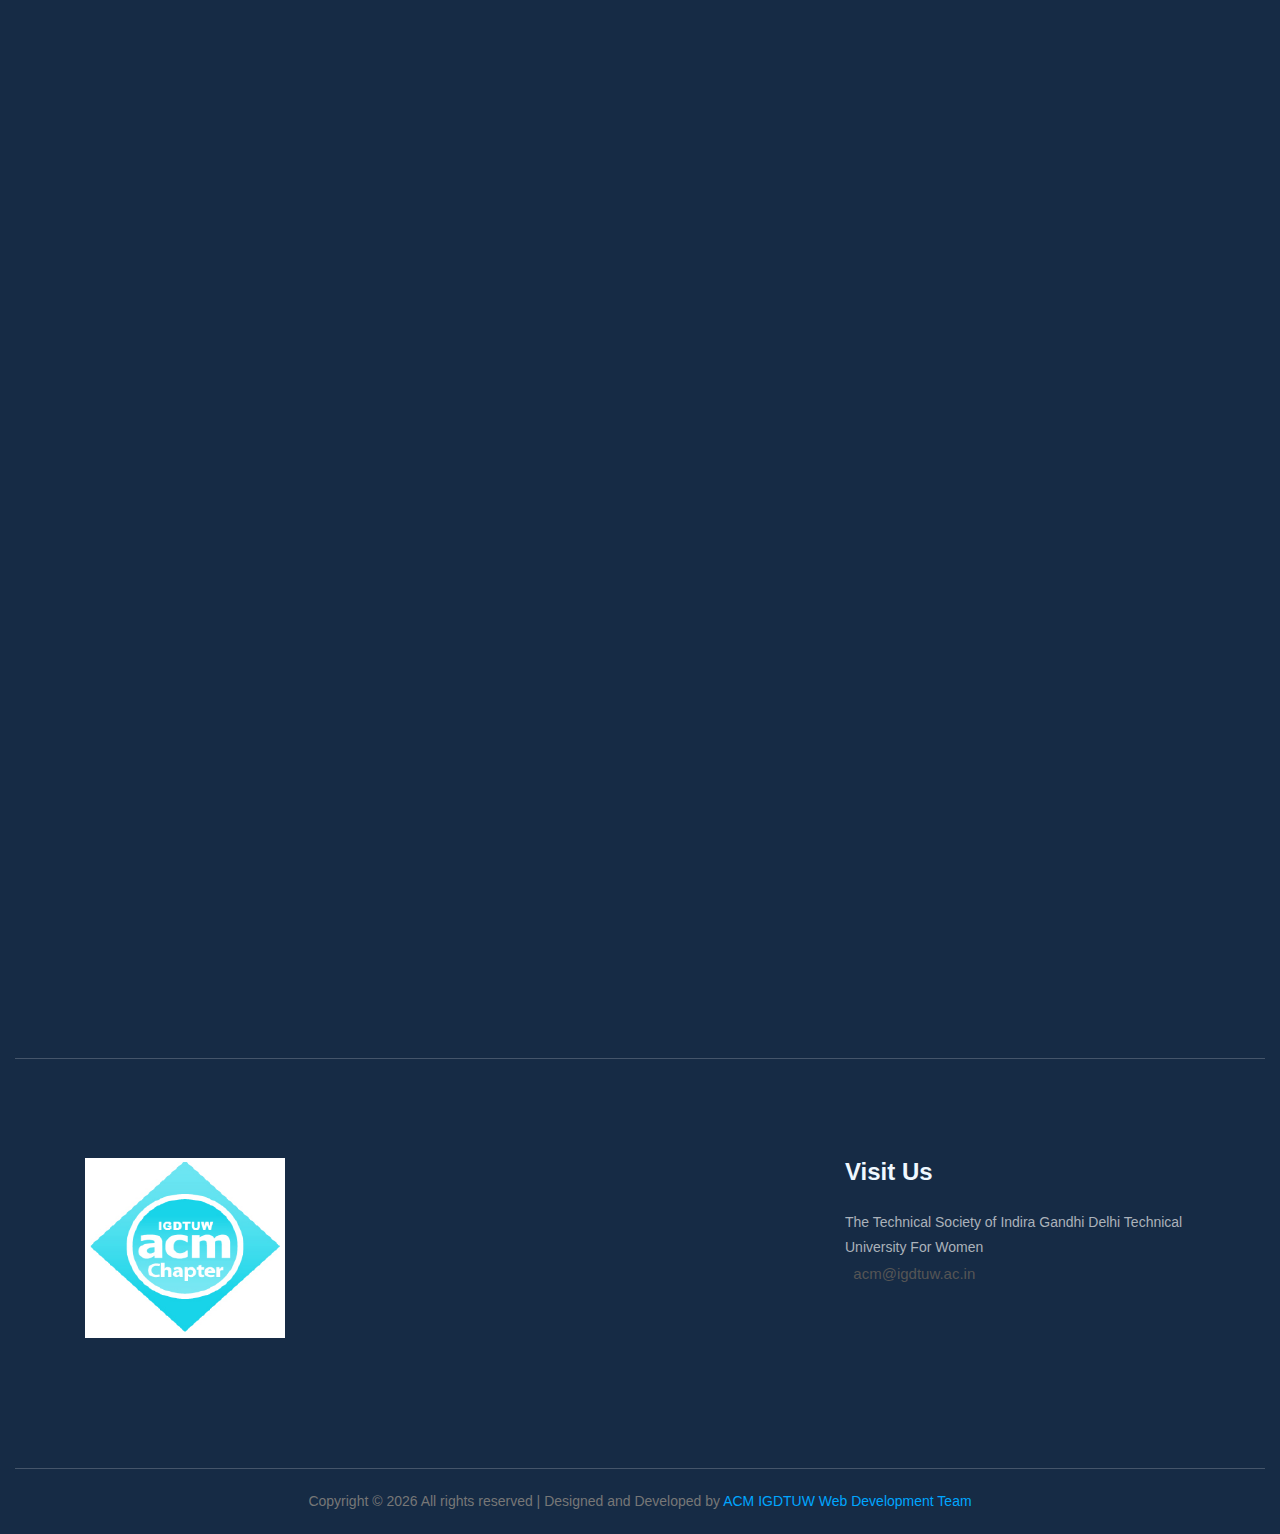
==== commit fad1af18: "Merge branch 'main' of https://github.com/pcpriyankapc/acm_events into main" ====
--- a/index.html
+++ b/index.html
@@ -139,13 +139,11 @@
 <!--Photos for ongoing events starts-->
         <main class="main-content">
             <div class="container-fluid photos">
-                <div class="row align-items-stretch">
                    <div class = "ongo" align ="center">
                       <script type="text/javascript">
                            document.write("<b><font size ='6px' color = 'white'>Details will be shared soon!!</font></b>");
                       </script>
                     </div>
-                </div>
             </div>
         </main>
 <!--Photos for ongoing events ends-->
@@ -167,14 +165,11 @@
 <!--Photos for upcoming events starts-->
         <main class="main-content">
             <div class="container-fluid photos">
-
-                <div class="row align-items-stretch">
-                  <div class = "ongo" align ="center">
-                     <script type="text/javascript">
-                          document.write("<b><font size ='6px' color = 'white'> Come back here soon !!</font></b>");
-                     </script>
-                   </div>
-                </div>
+              <div class = "ongo" align ="center">
+                 <script type="text/javascript">
+                      document.write("<b><font size ='6px' color = 'white'>Come back here soon !!</font></b>");
+                 </script>
+               </div>
 
             </div>
         </main>
--- a/css/style.css
+++ b/css/style.css
@@ -1,8 +1,7 @@
 .ongo{
   padding-top: 50px;
-  padding-right: 50px;
   padding-bottom: 50px;
-  padding-left: 400px;
+  align-items: center;
 }
 /*Scrollbar styling*/
 
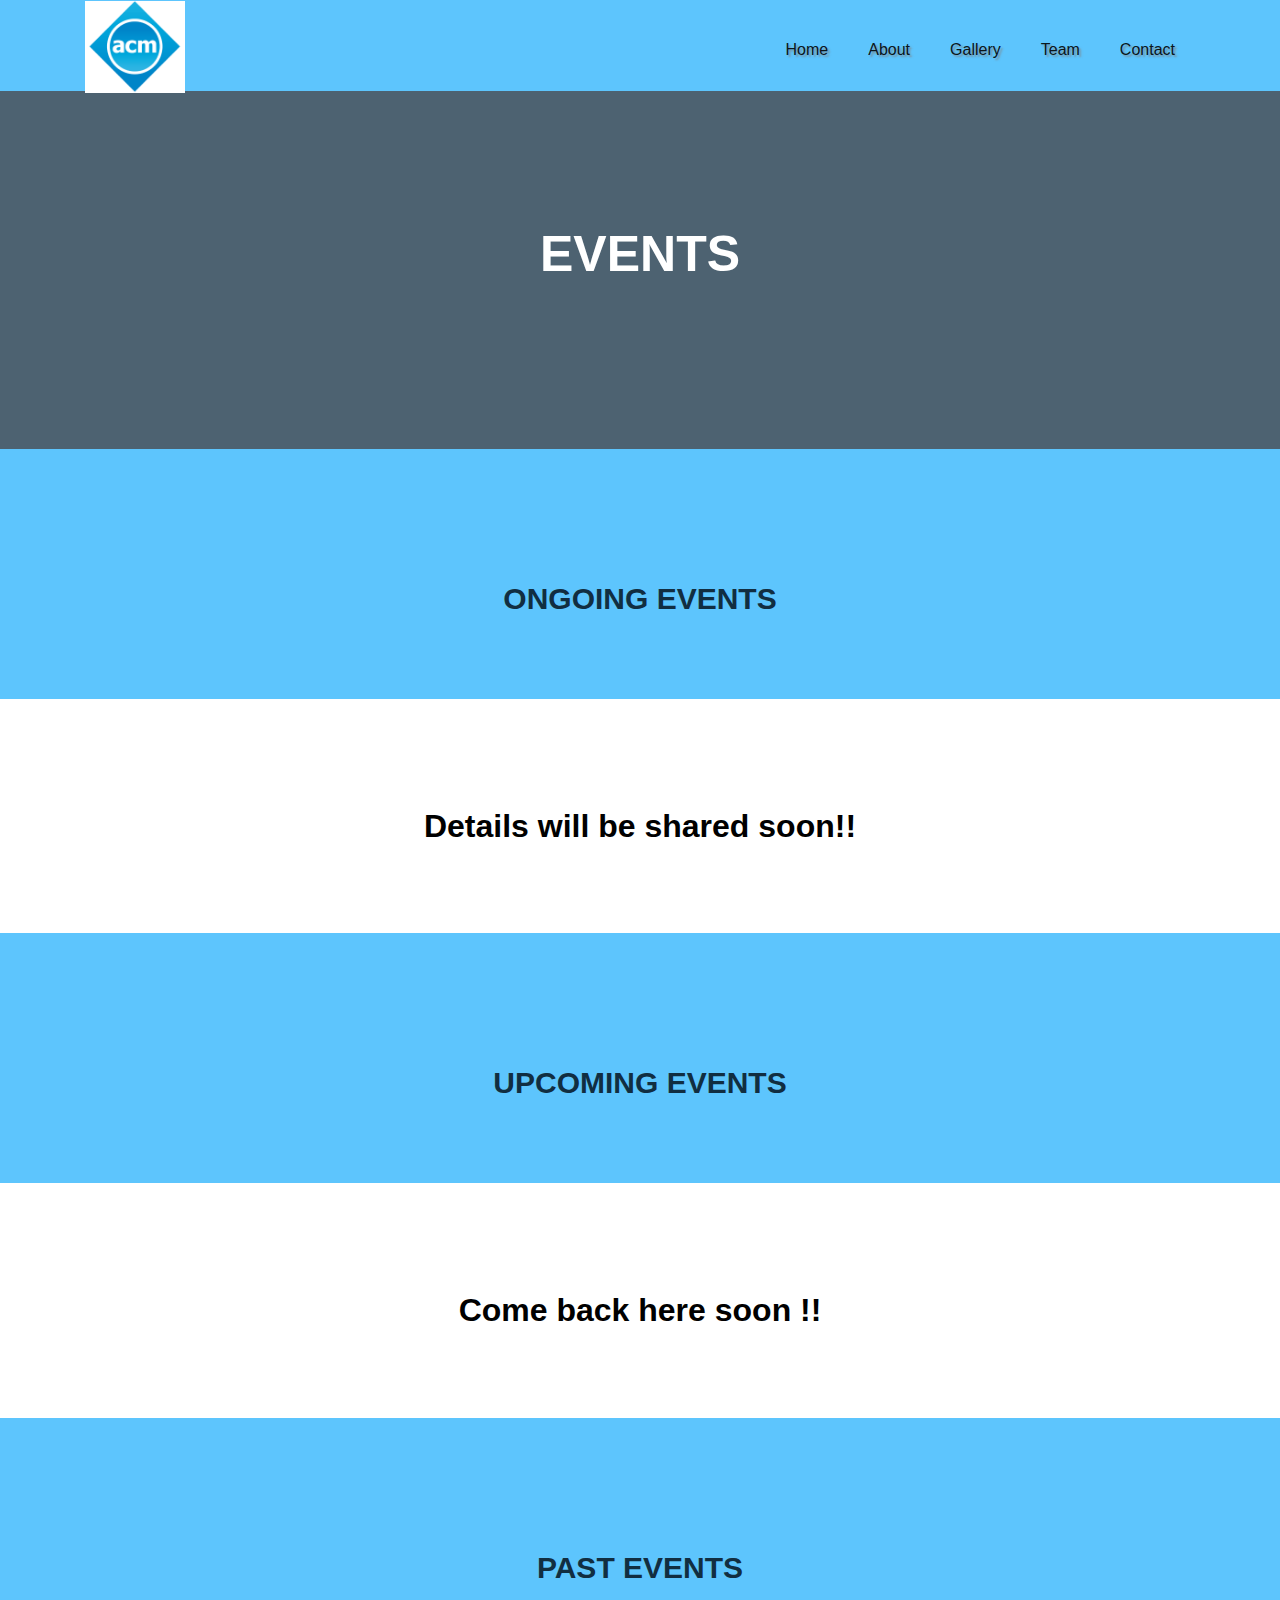
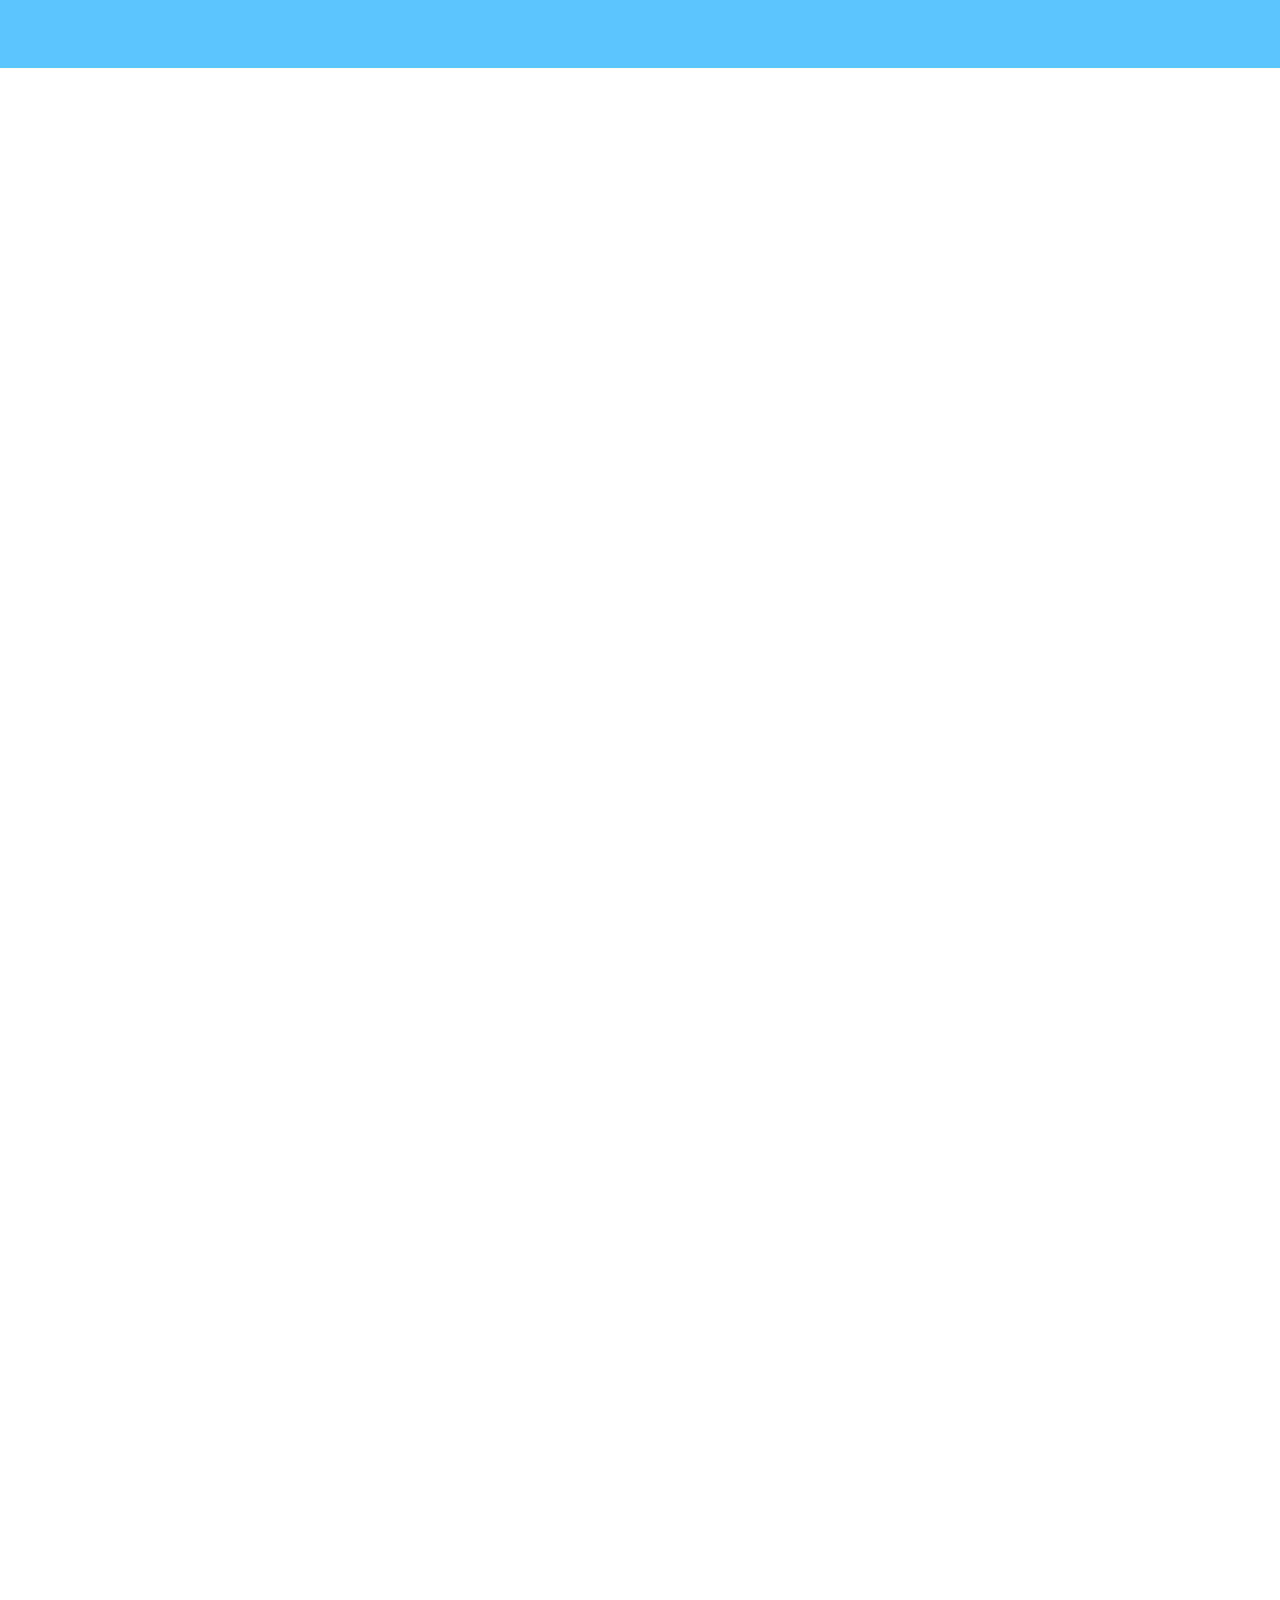
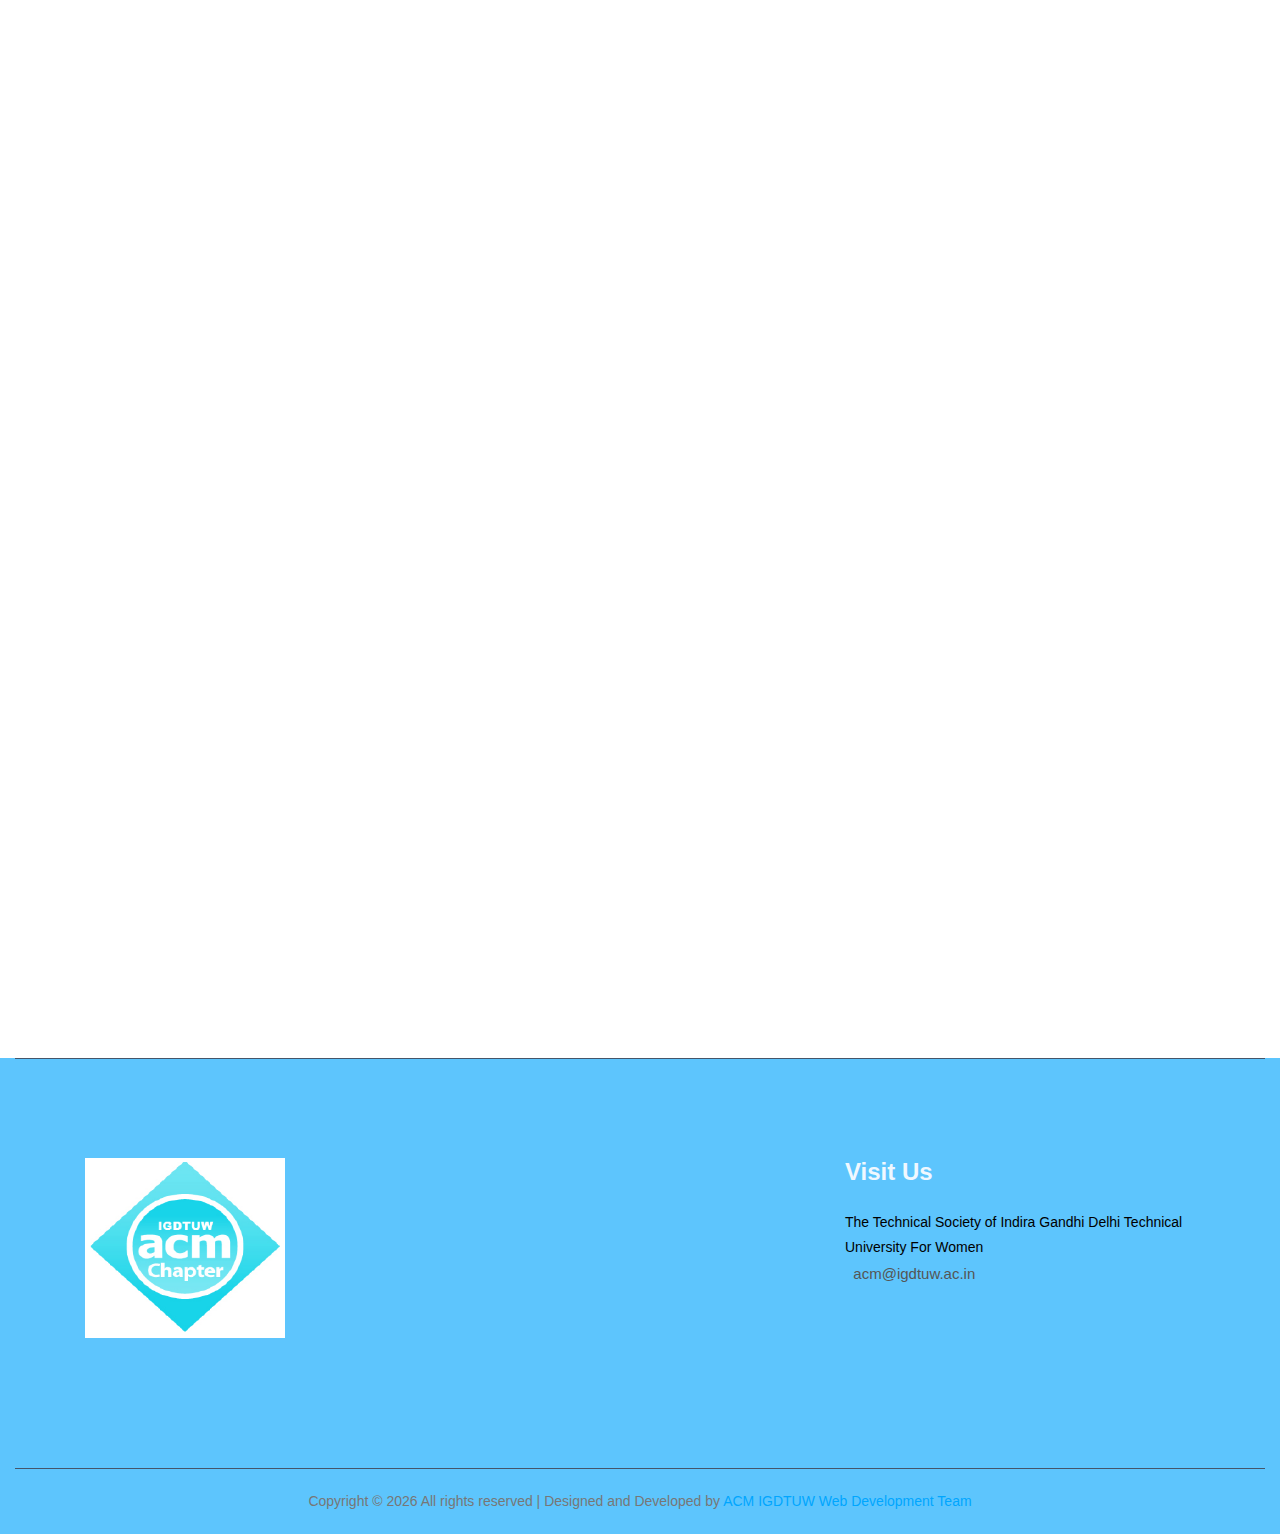
==== commit 54f00e56: "Add files via upload" ====
--- a/index.html
+++ b/index.html
@@ -27,7 +27,10 @@
     <link rel="stylesheet" href="css/aos.css">
     <link rel="stylesheet" href="css/fancybox.min.css">
     <link rel="stylesheet" href="css/style.css">
+
+    <link rel="stylesheet" type="text/css" href="CSS/reset.css"/>
     <link rel="stylesheet" href="css/style-gallery.css">
+    <link rel="stylesheet" type="text/css" href="css/mobile-style.css" media="(max-width:630px)">
 
 </head>
 <style>
@@ -36,7 +39,7 @@
     }
 
     .cta_part {
-        background-color: white;
+        background-color: #5dc5fd;
     }
 
     .h2 {
@@ -141,7 +144,7 @@
             <div class="container-fluid photos">
                    <div class = "ongo" align ="center">
                       <script type="text/javascript">
-                           document.write("<b><font size ='6px' color = 'white'>Details will be shared soon!!</font></b>");
+                           document.write("<b><font size ='6px' color = 'black'>Details will be shared soon!!</font></b>");
                       </script>
                     </div>
             </div>
@@ -167,7 +170,7 @@
             <div class="container-fluid photos">
               <div class = "ongo" align ="center">
                  <script type="text/javascript">
-                      document.write("<b><font size ='6px' color = 'white'>Come back here soon !!</font></b>");
+                      document.write("<b><font size ='6px' color = 'black'>Come back here soon !!</font></b>");
                  </script>
                </div>
 
@@ -209,7 +212,7 @@
                             </div>
                         </a>
                     </div>
-                    <div class="row-image" data-aos="fade-up" data-aos-delay="200">
+                    <div class="row-image" data-aos="fade-up" data-aos-delay="100">
                         <a href="https://www.linkedin.com/posts/acm-student-chapter-igdtuw_sih2020-acmabrigdtuw-activity-6743132608365961216-z1DL">
                             <img src="img/PE-12 Dec.jpeg" alt="Image" class="img-fluid  m-auto p-4 justify-content-center" style="width: auto; height: auto;">
                             <div class="photo-text-more">
@@ -413,7 +416,7 @@
                             </div>
                         </a>
                     </div>
-                </div> 
+                </div>
             </div>
         </main>
         <!-- End Past Events Photos -->
--- a/css/style.css
+++ b/css/style.css
@@ -286,7 +286,7 @@
 
 /* line 132, E:/170 Kanox Agency/170_Kanox_Agency_html/sass/_common.scss */
 .section_bg_2 {
-    background-color: #162b45;
+    background-color: #5dc5fd;
 }
 
 /* line 135, E:/170 Kanox Agency/170_Kanox_Agency_html/sass/_common.scss */
@@ -3124,7 +3124,7 @@
 .banner_part .banner_text h2 {
     font-size: 100px;
     text-transform: capitalize;
-    font-family: "Poppins", sans-serif;
+    font-family: "Roboto", sans-serif;
     font-weight: 800;
     line-height: 90px;
     text-transform: uppercase;
@@ -3667,7 +3667,7 @@
 .about_part .about_text h4 {
     margin-bottom: 30px;
     font-size: 20px;
-    font-family: "Oswald", sans-serif;
+    font-family: "Roboto", sans-serif;
     font-weight: 400;
     line-height: 1.5;
 }
@@ -4057,7 +4057,7 @@
 
 /* line 2, E:/170 Kanox Agency/170_Kanox_Agency_html/sass/_happy_client.scss */
 .happy_client {
-    background-color: #162b45;
+    background-color: #5dc5fd;
     padding: 70px 0px 50px;
 }
 @media (max-width: 576px) {
@@ -4241,7 +4241,7 @@
     margin-bottom: 26px;
     font-size: 22px;
     color: #fff;
-    font-family: "Oswald", sans-serif;
+    font-family: "Roboto", sans-serif;
     -webkit-transition: 0.6s;
     transition: 0.6s;
 }
@@ -4581,7 +4581,7 @@
 .review_part .client_review_text h3 {
     font-size: 20px;
     font-weight: 500;
-    font-family: "Oswald", sans-serif;
+    font-family: "Roboto", sans-serif;
     margin-bottom: 5px;
 }
 
@@ -5568,7 +5568,7 @@
 
 /* line 2, E:/170 Kanox Agency/170_Kanox_Agency_html/sass/_copyright_part.scss */
 .copyright_part {
-    background-color: #303030;
+    background-color: #fffff;
     padding: 26px 0px;
 }
 
@@ -5652,7 +5652,7 @@
 
 /* line 2, E:/170 Kanox Agency/170_Kanox_Agency_html/sass/_team.scss */
 .team_member_section {
-    background-color: #162b45;
+    background-color: #5dc5fd;
 }
 @media (max-width: 576px) {
     /* line 2, E:/170 Kanox Agency/170_Kanox_Agency_html/sass/_team.scss */
@@ -6279,7 +6279,7 @@
 /* line 170, E:/170 Kanox Agency/170_Kanox_Agency_html/sass/_project_details.scss */
 .pre_icon a {
     color: #2f373d;
-    font-family: "Oswald", sans-serif;
+    font-family: "Roboto", sans-serif;
     font-weight: 500;
 }
 
@@ -6523,7 +6523,7 @@
 /* line 146, E:/170 Kanox Agency/170_Kanox_Agency_html/sass/_project_details.scss */
 .next_icon a {
     color: #2f373d;
-    font-family: "Oswald", sans-serif;
+    font-family: "Roboto", sans-serif;
     font-weight: 500;
 }
 
@@ -6553,7 +6553,7 @@
 /* line 170, E:/170 Kanox Agency/170_Kanox_Agency_html/sass/_project_details.scss */
 .pre_icon a {
     color: #2f373d;
-    font-family: "Oswald", sans-serif;
+    font-family: "Roboto", sans-serif;
     font-weight: 500;
 }
 
@@ -7984,7 +7984,7 @@
 
 /* line 2, E:/170 Kanox Agency/170_Kanox_Agency_html/sass/_footer.scss */
 .footer-area {
-    background-color: #162b45;
+    background-color: #5dc5fd;
     padding: 100px 0px 20px;
 }
 @media (max-width: 991px) {
@@ -8014,7 +8014,7 @@
 
 /* line 19, E:/170 Kanox Agency/170_Kanox_Agency_html/sass/_footer.scss */
 .footer-area .single-footer-widget p {
-    color: #abb2ba;
+    color: black;
     font-size: 14px;
     line-height: 1.8;
 }
@@ -8347,4 +8347,4 @@
 .row-image {
     padding: 3px;
     width: 300px;
-}+}
--- a/css/style-gallery.css
+++ b/css/style-gallery.css
@@ -5,7 +5,7 @@
     color: gray;
     font-weight: 400;
     font-size: 1rem;
-    background: #162b45;
+    background: white;
 }
 
 ::-moz-selection {
@@ -968,6 +968,10 @@
     margin-right: 0;
     padding-left: 0;
     padding-right: 0;
+    display: flex;
+    justify-content: center;
+    align-items: center;
+    flex-direction: column;
 }
 
 @media (max-width: 991.98px) {
@@ -1118,4 +1122,4 @@
 .custom-pagination a:hover {
     background: #ef6c57;
     color: #fff;
-}+}
--- a/css/mobile-style.css
+++ b/css/mobile-style.css
@@ -0,0 +1,10 @@
+.row {
+    display: flex;
+    flex-direction: column;
+}
+
+.row-image {
+    padding: 5px;
+    width: fit-content;
+    height: fit-content;
+}